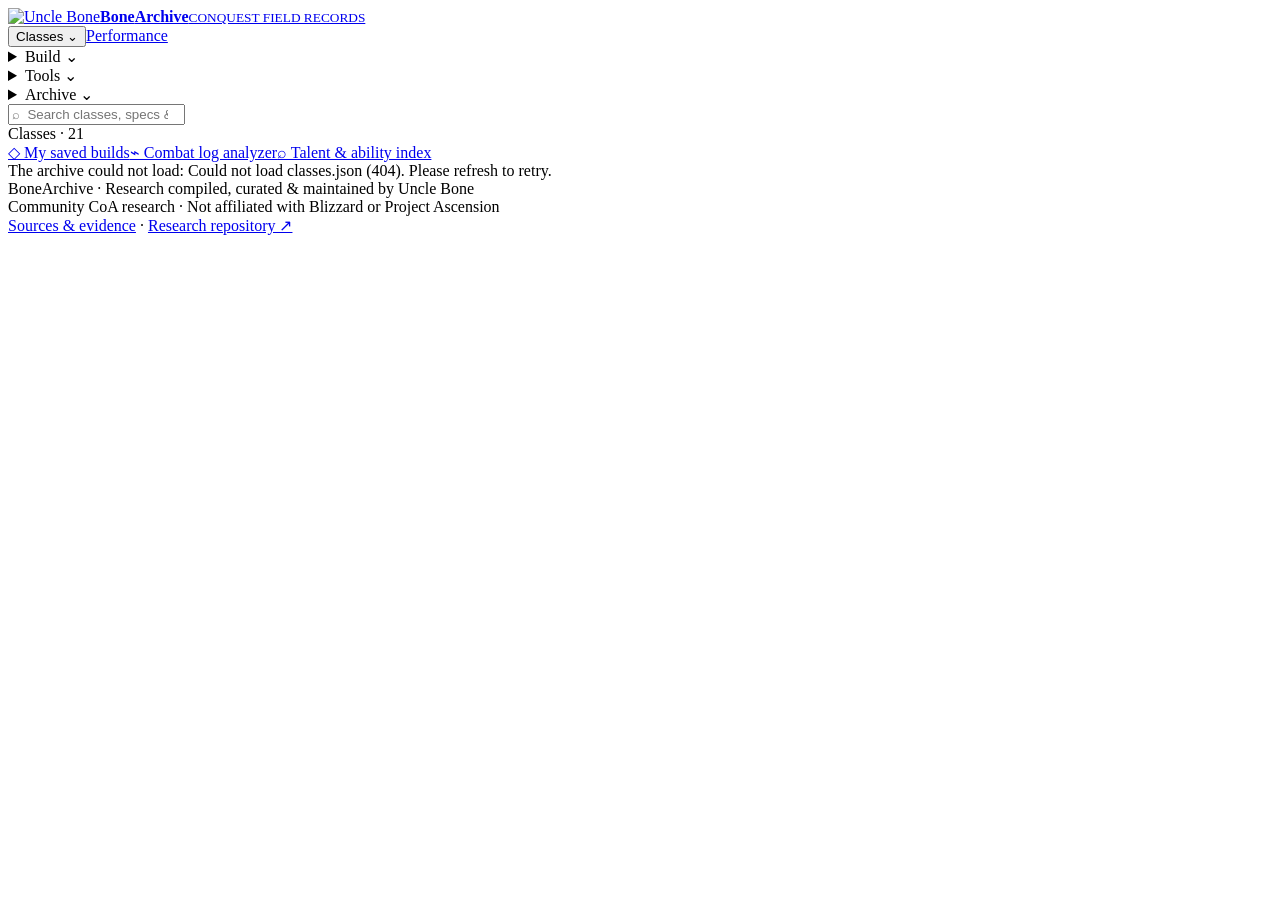
==== site/index.html @ 79054fd9 "Refresh addon catalog interface" ====
<!doctype html><html lang="en"><head><meta charset="utf-8"><meta name="viewport" content="width=device-width,initial-scale=1"><meta name="theme-color" content="#151a1c"><link rel="icon" type="image/webp" href="./assets/uncle-bone-logo.webp"><link rel="shortcut icon" type="image/webp" href="./assets/uncle-bone-logo.webp"><link rel="apple-touch-icon" href="./assets/uncle-bone-logo.webp"><meta name="description" content="BoneArchive: Conquest of Azeroth classes, interactive talent builds, historical performance, stat weights and preserved research."><title>BoneArchive · Conquest research archive</title><link rel="stylesheet" href="./style.css"><link rel="stylesheet" href="./portal.css"><link rel="stylesheet" href="./archive.css?v=20261030-21"><link rel="stylesheet" href="./feedback.css?v=20261031-1"><link rel="stylesheet" href="./projects.css?v=20261031-1"></head><body>
<nav class="topbar" aria-label="Main navigation"><a class="brand" href="./"><img src="./assets/uncle-bone-logo.webp" alt="Uncle Bone"><span class="brand-copy"><strong>Bone<span>Archive</span></strong><small>CONQUEST FIELD RECORDS</small></span></a><div class="toplinks"><button class="menu-toggle" aria-label="Toggle class directory" aria-controls="archive-directory" aria-expanded="false">Classes <span aria-hidden="true">⌄</span></button><a class="nav-primary" href="./explorer.html#meta">Performance</a><details class="nav-dropdown"><summary>Build <span aria-hidden="true">⌄</span></summary><div class="nav-panel"><small>PLAN YOUR CHARACTER</small><a href="?view=picker">Spec finder<span>Find your playstyle</span></a><a href="?view=builder">Talent builder<span>Plan and share a build</span></a><a href="?view=gear">Gear &amp; BiS<span>Ranked equipment candidates</span></a></div></details><details class="nav-dropdown"><summary>Tools <span aria-hidden="true">⌄</span></summary><div class="nav-panel"><small>PLAYER TOOLS</small><a href="?view=macros">Macro workshop<span>Build targeting macros</span></a><a href="?view=addons">Addons &amp; WeakAuras<span>Imports and community tools</span></a><a href="?view=saved">Saved builds<span>Return to your plans</span></a></div></details><details class="nav-dropdown"><summary>Archive <span aria-hidden="true">⌄</span></summary><div class="nav-panel"><small>RESEARCH &amp; RECORDS</small><a href="?view=spells">Spells &amp; abilities<span>Ranks and spell IDs</span></a><a href="?view=rankings">Spec comparison<span>Sidekick estimates for all 70 specs</span></a><a href="?view=library">Sources &amp; evidence<span>Research catalog and provenance</span></a><a href="https://github.com/uncle-bone/CoA-Research" target="_blank" rel="noopener">CoA-Research<span>Research repository on GitHub</span></a><a href="./explorer.html#logs">Combat logs<span>Local log analysis</span></a></div></details></div><form class="searchbox" role="search"><input id="global-search" type="search" placeholder="⌕  Search classes, specs & talents…" aria-label="Search classes, specializations and talents"></form></nav>
<aside id="archive-directory" class="classnav" aria-label="Classes"><div class="navcaption">Classes · 21</div><div id="class-list"></div><a class="sidebar-extra" href="?view=saved">◇ My saved builds</a><a class="sidebar-extra" href="./explorer.html#logs">⌁ Combat log analyzer</a><a class="sidebar-extra" href="?view=spells">⌕ Talent & ability index</a></aside>
<div class="pagebody"><main id="app" tabindex="-1"><div class="loading" role="status">Opening the archive…</div></main><footer>BoneArchive · Research compiled, curated & maintained by Uncle Bone<br>Community CoA research · Not affiliated with Blizzard or Project Ascension<br><a href="?view=library">Sources &amp; evidence</a> · <a href="https://github.com/uncle-bone/CoA-Research" target="_blank" rel="noopener">Research repository ↗</a></footer></div>
<div id="tooltip" role="tooltip" hidden></div><div id="toast" role="status" aria-live="polite"></div><script src="./specs.js" defer></script><script src="./weights.js" defer></script><script src="./talent-model.js" defer></script><script src="./gear.js?v=20261030-24" defer></script><script src="./portal.js?v=20261101-1" defer></script><script src="./projects.js?v=20261031-1" defer></script><script src="./feedback.js?v=20261031-2" defer></script></body></html>
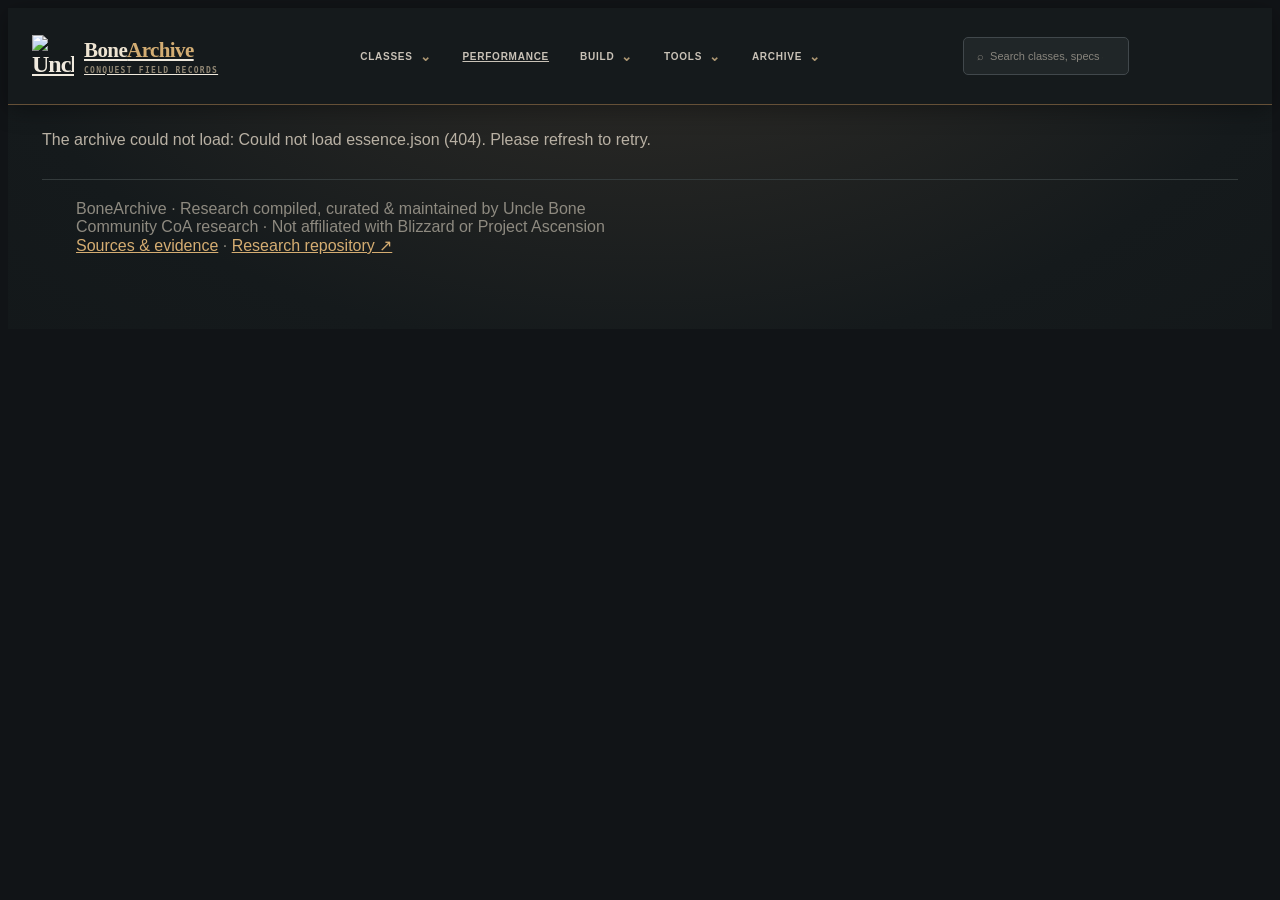
==== commit 28dbc83f: "Sync current CoA talent trees and simplify build flow" ====
--- a/site/index.html
+++ b/site/index.html
@@ -1,5 +1,5 @@
-<!doctype html><html lang="en"><head><meta charset="utf-8"><meta name="viewport" content="width=device-width,initial-scale=1"><meta name="theme-color" content="#151a1c"><link rel="icon" type="image/webp" href="./assets/uncle-bone-logo.webp"><link rel="shortcut icon" type="image/webp" href="./assets/uncle-bone-logo.webp"><link rel="apple-touch-icon" href="./assets/uncle-bone-logo.webp"><meta name="description" content="BoneArchive: Conquest of Azeroth classes, interactive talent builds, historical performance, stat weights and preserved research."><title>BoneArchive · Conquest research archive</title><link rel="stylesheet" href="./style.css"><link rel="stylesheet" href="./portal.css"><link rel="stylesheet" href="./archive.css?v=20261030-21"><link rel="stylesheet" href="./feedback.css?v=20261031-1"><link rel="stylesheet" href="./projects.css?v=20261031-1"></head><body>
-<nav class="topbar" aria-label="Main navigation"><a class="brand" href="./"><img src="./assets/uncle-bone-logo.webp" alt="Uncle Bone"><span class="brand-copy"><strong>Bone<span>Archive</span></strong><small>CONQUEST FIELD RECORDS</small></span></a><div class="toplinks"><button class="menu-toggle" aria-label="Toggle class directory" aria-controls="archive-directory" aria-expanded="false">Classes <span aria-hidden="true">⌄</span></button><a class="nav-primary" href="./explorer.html#meta">Performance</a><details class="nav-dropdown"><summary>Build <span aria-hidden="true">⌄</span></summary><div class="nav-panel"><small>PLAN YOUR CHARACTER</small><a href="?view=picker">Spec finder<span>Find your playstyle</span></a><a href="?view=builder">Talent builder<span>Plan and share a build</span></a><a href="?view=gear">Gear &amp; BiS<span>Ranked equipment candidates</span></a></div></details><details class="nav-dropdown"><summary>Tools <span aria-hidden="true">⌄</span></summary><div class="nav-panel"><small>PLAYER TOOLS</small><a href="?view=macros">Macro workshop<span>Build targeting macros</span></a><a href="?view=addons">Addons &amp; WeakAuras<span>Imports and community tools</span></a><a href="?view=saved">Saved builds<span>Return to your plans</span></a></div></details><details class="nav-dropdown"><summary>Archive <span aria-hidden="true">⌄</span></summary><div class="nav-panel"><small>RESEARCH &amp; RECORDS</small><a href="?view=spells">Spells &amp; abilities<span>Ranks and spell IDs</span></a><a href="?view=rankings">Spec comparison<span>Sidekick estimates for all 70 specs</span></a><a href="?view=library">Sources &amp; evidence<span>Research catalog and provenance</span></a><a href="https://github.com/uncle-bone/CoA-Research" target="_blank" rel="noopener">CoA-Research<span>Research repository on GitHub</span></a><a href="./explorer.html#logs">Combat logs<span>Local log analysis</span></a></div></details></div><form class="searchbox" role="search"><input id="global-search" type="search" placeholder="⌕  Search classes, specs & talents…" aria-label="Search classes, specializations and talents"></form></nav>
+<!doctype html><html lang="en"><head><meta charset="utf-8"><meta name="viewport" content="width=device-width,initial-scale=1"><meta name="theme-color" content="#151a1c"><link rel="icon" type="image/webp" href="./assets/uncle-bone-logo.webp"><link rel="shortcut icon" type="image/webp" href="./assets/uncle-bone-logo.webp"><link rel="apple-touch-icon" href="./assets/uncle-bone-logo.webp"><meta name="description" content="BoneArchive: Conquest of Azeroth classes, interactive talent builds, historical performance, stat weights and preserved research."><title>BoneArchive · Conquest research archive</title><link rel="stylesheet" href="./style.css"><link rel="stylesheet" href="./portal.css"><link rel="stylesheet" href="./archive.css?v=20261103-1"><link rel="stylesheet" href="./feedback.css?v=20261031-1"><link rel="stylesheet" href="./projects.css?v=20261103-1"></head><body>
+<nav class="topbar" aria-label="Main navigation"><a class="brand" href="./"><img src="./assets/uncle-bone-logo.webp" alt="Uncle Bone"><span class="brand-copy"><strong>Bone<span>Archive</span></strong><small>CONQUEST FIELD RECORDS</small></span></a><div class="toplinks"><button class="menu-toggle" aria-label="Toggle class directory" aria-controls="archive-directory" aria-expanded="false">Classes <span aria-hidden="true">⌄</span></button><a class="nav-primary" href="./explorer.html#meta">Performance</a><details class="nav-dropdown"><summary>Build <span aria-hidden="true">⌄</span></summary><div class="nav-panel"><small>PLAN YOUR CHARACTER</small><a href="?view=picker">Spec finder<span>Find your playstyle</span></a><a href="?view=builder">Talent builder<span>Plan and share a build</span></a><a href="?view=gear">Gear &amp; BiS<span>Ranked equipment candidates</span></a></div></details><details class="nav-dropdown"><summary>Tools <span aria-hidden="true">⌄</span></summary><div class="nav-panel"><small>PLAYER TOOLS</small><a href="?view=macros">Macro workshop<span>Build targeting macros</span></a><a href="?view=addons">Addons &amp; WeakAuras<span>Imports and community tools</span></a><a href="?view=saved">Saved builds<span>Return to your plans</span></a></div></details><details class="nav-dropdown"><summary>Archive <span aria-hidden="true">⌄</span></summary><div class="nav-panel"><small>RESEARCH &amp; RECORDS</small><a href="?view=spells">Spells &amp; abilities<span>Talent effects and ranks</span></a><a href="./spell-database.html">Full spell database<span>9,656 archived records</span></a><a href="?view=rankings">Spec comparison<span>Sidekick estimates for all 70 specs</span></a><a href="?view=library">Sources &amp; evidence<span>Research catalog and provenance</span></a><a href="https://github.com/uncle-bone/CoA-Research" target="_blank" rel="noopener">CoA-Research<span>Research repository on GitHub</span></a><a href="./explorer.html#logs">Combat logs<span>Local log analysis</span></a></div></details></div><form class="searchbox" role="search"><input id="global-search" type="search" placeholder="⌕  Search classes, specs & talents…" aria-label="Search classes, specializations and talents"></form></nav>
 <aside id="archive-directory" class="classnav" aria-label="Classes"><div class="navcaption">Classes · 21</div><div id="class-list"></div><a class="sidebar-extra" href="?view=saved">◇ My saved builds</a><a class="sidebar-extra" href="./explorer.html#logs">⌁ Combat log analyzer</a><a class="sidebar-extra" href="?view=spells">⌕ Talent & ability index</a></aside>
 <div class="pagebody"><main id="app" tabindex="-1"><div class="loading" role="status">Opening the archive…</div></main><footer>BoneArchive · Research compiled, curated & maintained by Uncle Bone<br>Community CoA research · Not affiliated with Blizzard or Project Ascension<br><a href="?view=library">Sources &amp; evidence</a> · <a href="https://github.com/uncle-bone/CoA-Research" target="_blank" rel="noopener">Research repository ↗</a></footer></div>
-<div id="tooltip" role="tooltip" hidden></div><div id="toast" role="status" aria-live="polite"></div><script src="./specs.js" defer></script><script src="./weights.js" defer></script><script src="./talent-model.js" defer></script><script src="./gear.js?v=20261030-24" defer></script><script src="./portal.js?v=20261101-1" defer></script><script src="./projects.js?v=20261031-1" defer></script><script src="./feedback.js?v=20261031-2" defer></script></body></html>
+<div id="tooltip" role="tooltip" hidden></div><div id="toast" role="status" aria-live="polite"></div><script src="./specs.js" defer></script><script src="./weights.js" defer></script><script src="./talent-model.js" defer></script><script src="./gear.js?v=20261030-24" defer></script><script src="./portal.js?v=20261103-3" defer></script><script src="./projects.js?v=20261103-1" defer></script><script src="./feedback.js?v=20261031-2" defer></script></body></html>
--- a/site/archive.css
+++ b/site/archive.css
@@ -0,0 +1,183 @@
+/* BoneArchive's own archive desk identity. Shared by the portal and explorer. */
+:root{color-scheme:light;--bg:#f2eee5;--panel:#faf8f2;--line:#d5cdbd;--muted:#686357;--accent:#9b3b25;color:#292a25;background:var(--bg);font-family:Arial,Helvetica,sans-serif}
+body{background:var(--bg);color:#292a25}a{color:#923820}a:hover{color:#592716;text-decoration:underline}p,small{color:#686357}h2,h3{color:#292a25}h2{font-family:Georgia,serif}input,select{background:#fffdf7;border-color:#b9af9e;color:#292a25;border-radius:2px}summary,td:first-child,th,label{color:#5c5549}
+.topbar{height:auto;min-height:86px;position:relative;background:#252a27;color:#f2eee5;padding:18px max(24px,calc((100vw - 1280px)/2));gap:22px;flex-wrap:wrap;border:0;border-bottom:5px solid #a4452c;backdrop-filter:none}.brand{font:700 25px Georgia,serif;letter-spacing:-1px;color:#f2eee5;display:flex;align-items:center;gap:10px}.brand:hover{color:#fff}.brand span{color:#d9b786}.brand b{display:none}.brand img{width:48px;height:48px;object-fit:contain}.topbar .searchbox{max-width:320px;min-width:180px}.searchbox input{background:#343b35;color:#f2eee5;border-color:#62685e;border-radius:2px}.searchbox input::placeholder{color:#cecbbd}.toplinks{gap:16px;flex-wrap:wrap;margin-left:0}.toplinks a{background:none;border:0;border-radius:0;padding:6px 0;color:#e0dbce;font-size:10px;letter-spacing:1px}.toplinks a:hover{background:none;color:white;text-decoration:underline}.menu-toggle{display:block;order:3;border:1px solid #8b8e7f;background:transparent;color:#eee9db;border-radius:2px;padding:9px 12px;font-size:11px;cursor:pointer;white-space:nowrap}
+.classnav{display:none;position:static;width:auto;max-height:420px;margin:0;padding:24px max(24px,calc((100vw - 1280px)/2));background:#e6dfd0;border:0;border-bottom:1px solid #b9af9e;overflow:auto}.classnav.open{display:block}.classnav #class-list{display:grid;grid-template-columns:repeat(4,minmax(0,1fr));gap:4px 20px}.classnav a.classlink,.classnav button{color:#333c32!important;border-radius:0;font-size:12px}.classnav a.classlink:hover,.classnav a.current,.classnav button:hover{background:#d8cdbb}.subspecs a{color:#635744}.classnav .subspecs{grid-column:1/-1;padding:8px 0;display:flex;flex-wrap:wrap;gap:16px}.navcaption,.eyebrow{font:700 10px/1.5 monospace;color:#8a3f2d;letter-spacing:1.7px}.classnav img{border-radius:2px}.sidebar-extra{display:inline-block;margin-right:24px;border:0;color:#6b3927}
+.pagebody{max-width:1280px;padding:38px 28px;margin:auto}.hero,.pagebody>header{padding:32px 0 28px;background:none;border:0;border-bottom:2px solid #333b32;border-radius:0;margin-bottom:26px}.hero h1,.pagebody>header h1{font:400 clamp(38px,5vw,66px)/1.06 Georgia,serif;letter-spacing:-2px;max-width:900px;margin:17px 0}.hero h1 em,.pagebody>header h1 em{color:#9b3b25;font-style:normal}.hero p{font-size:15px;max-width:700px}.links a,.button,.panel button:not([data-tab]){background:#993e28;border:1px solid #993e28;color:#fff8ee;border-radius:2px}.links a:hover,.button:hover{background:#71301f;color:#fff}.links a+a,.button.secondary{background:transparent;border:1px solid #b9af9e;color:#653b29}.button.secondary:hover{background:#e6dfd0}.card,.class-tile{background:#faf8f2;border:1px solid #d5cdbd;border-radius:2px;box-shadow:none}.card:hover,.class-tile:hover{border-color:#9b3b25;transform:none}.card h3,.class-tile strong{color:#333c32!important}.class-tile{align-items:flex-start;text-align:left;position:relative;padding:18px 20px 18px 66px;min-height:96px;justify-content:center;gap:5px}.class-tile img{position:absolute;left:18px;top:25px;width:32px;height:32px;border-radius:2px}.class-tile strong{font:700 17px Georgia,serif}.class-tile small{font-size:11px}.class-grid{grid-template-columns:repeat(3,minmax(0,1fr));gap:0}.class-grid .class-tile{border-bottom:0;border-right:0}.class-grid .class-tile:nth-child(3n){border-right:1px solid var(--line)}.class-grid .class-tile:nth-last-child(-n+3){border-bottom:1px solid var(--line)}.sectionline{border-bottom:1px solid var(--line);padding-bottom:12px}.sectionline h2{font-size:26px}.notice{background:#e9e2d4;border:0;border-left:3px solid #a4452c;color:#5c5549;border-radius:0}.stats>div{background:none;border:0;border-left:2px solid #b9af9e;border-radius:0}.stats strong{color:#923820}.stats small{color:#686357}.tag{color:#6d3b24;background:#eee6d7;border-color:#d1c1a7;border-radius:2px}.subnav a,.subnav button,.tabs button,.research-list button{background:#faf8f2;color:#5c5549;border-color:#c7bcaa;border-radius:2px}.subnav a.active,.subnav button.active,.tabs button.active,.research-list button.active{background:#333c32;color:#fff9ed;border-color:#333c32}.muted,.scope-count,.sourcebar,.detail-copy,.loading{color:#686357}.empty{color:#686357;border-color:#b9af9e;border-radius:2px}.research-doc pre,.macro-code{background:#e9e2d4;color:#302e27;border-color:#c7bcaa;border-radius:2px}.picker-form fieldset,.summary-talent{background:#faf8f2;border-radius:2px}.picker-form legend{color:#71301f}.toolbar .essence{background:#e9e2d4;border-color:#c7bcaa;border-radius:2px}.essence strong{color:#71301f}.research-doc h1,.research-doc h2,.research-doc h3{color:#292a25}.tree-panel{background:#252a27;border-color:#525b4d;border-radius:2px}.tree-panel h2{background:#333c32;color:#efe9da;border-color:#525b4d}.tree-legend{color:#c4c5af}.tree-edge.active{stroke:#d9b786}.tree-panel .gate-label{color:#d9b786}#tooltip{background:#252a27;color:#f2eee5;border-color:#b7a27d;border-radius:2px}#tooltip h3{color:#e8c990}#tooltip p{color:#d3d1c2}#toast{background:#333c32;color:#fff9ed;border-color:#b7a27d;border-radius:2px}footer{text-align:left;color:#686357;border-color:#b9af9e}.feature-callout{background:#e6dfd0;border-color:#c7bcaa;border-radius:2px}.feature-callout h2{color:#333c32}
+.archive-masthead{display:grid;grid-template-columns:minmax(0,1fr) 230px;gap:40px;align-items:center;border-bottom:2px solid #333c32;padding:25px 0 35px}.archive-masthead h1{font:400 clamp(48px,6.5vw,84px)/.98 Georgia,serif;letter-spacing:-3px;margin:22px 0}.archive-masthead h1 span{color:#9b3b25}.archive-masthead p{font-size:16px;max-width:630px}.archive-seal{width:100%;height:auto;max-height:260px;object-fit:contain}.archive-register{display:flex;flex-wrap:wrap;gap:26px;padding:17px 0;border-bottom:1px solid #b9af9e;font:11px/1.8 monospace;color:#686357}.archive-register strong{color:#333c32}.archive-index{display:grid;grid-template-columns:repeat(2,minmax(0,1fr));margin:26px 0 40px;border-top:1px solid #b9af9e}.archive-entry{display:grid;grid-template-columns:38px 1fr 24px;gap:16px;padding:24px 12px;border-bottom:1px solid #b9af9e;color:#333c32}.archive-entry:hover{background:#e8e0d1;color:#333c32;text-decoration:none}.archive-entry:nth-child(odd){border-right:1px solid #b9af9e;padding-right:26px}.archive-entry:nth-child(even){padding-left:26px}.archive-entry .entry-number{font:11px monospace;color:#9b3b25;margin-top:5px}.archive-entry h2{font:400 25px Georgia,serif;margin:0 0 8px}.archive-entry p{font-size:12px;margin:0}.archive-entry .entry-arrow{font-size:21px}.archive-note{max-width:780px;font-size:12px;border-left:3px solid #a4452c;padding-left:18px;margin:25px 0}.archive-wordmark{font:11px monospace;letter-spacing:2px;text-transform:uppercase;color:#9b3b25}
+@media(min-width:1600px){.pagebody{max-width:1280px}.classnav{left:auto}}
+@media(max-width:1100px){.topbar{padding:18px 24px;gap:16px}.toplinks{order:4;width:100%;gap:20px}.pagebody{padding:28px 24px}.classnav #class-list{grid-template-columns:repeat(3,minmax(0,1fr))}.classnav{width:auto}}
+@media(max-width:760px){.topbar{padding:14px 18px;gap:12px}.brand{font-size:23px}.brand img{width:36px;height:36px}.topbar .searchbox{order:5;min-width:0;width:100%;flex-basis:100%}.toplinks{overflow-x:auto;flex-wrap:nowrap;gap:20px;padding:4px 0}.toplinks a{flex:none;font-size:10px}.menu-toggle{margin-left:auto}.pagebody{padding:22px 18px}.classnav{margin:0;border-radius:0;max-height:360px;padding:18px}.classnav #class-list{grid-template-columns:repeat(2,minmax(0,1fr))}.archive-masthead{grid-template-columns:minmax(0,1fr) 100px;gap:12px;padding-top:8px}.archive-masthead h1{font-size:46px;letter-spacing:-2px}.archive-masthead .links,.archive-masthead p{grid-column:1/-1}.archive-masthead>div{display:contents}.archive-masthead .eyebrow{grid-column:1/-1}.archive-masthead h1{grid-column:1}.archive-seal{grid-column:2;grid-row:2}.archive-masthead p{font-size:14px;margin:0}.archive-masthead .links{margin-top:8px}.archive-register{gap:8px 18px}.archive-index{grid-template-columns:1fr}.archive-entry:nth-child(n){border-right:0;padding:21px 0}.class-grid{grid-template-columns:1fr}.class-grid .class-tile:nth-child(n){border-right:1px solid var(--line);border-bottom:0}.class-grid .class-tile:last-child{border-bottom:1px solid var(--line)}.hero{padding:10px 0 22px}.hero h1{font-size:40px}.tree-panel{max-width:100%}}
+/* Clear, compact archive panels for stat research, ranks, resources, and aura packs. */
+.weight-card,.resource-card,.aura-library{margin:24px 0;padding:22px;border:1px solid #463b4d;border-radius:14px;background:linear-gradient(145deg,#fffdf8,#f1eadc 90%);box-shadow:0 12px 26px #4d3b2712}
+.weight-head,.weight-row,.aura-pack-top,.sectionline{display:flex;align-items:center;gap:12px}.weight-head{justify-content:space-between}.weight-head h3,.resource-card h3{margin:4px 0 0;font-size:21px;color:#302d27}.weight-date{padding:6px 10px;border:1px solid #685537;border-radius:999px;color:#e4c782;font-size:11px;text-transform:uppercase;letter-spacing:.08em}.weight-intro,.resource-card>p{max-width:850px;color:#686357;font-size:12px;line-height:1.7}.weight-bars{display:grid;gap:10px;margin:18px 0}.weight-row{display:grid;grid-template-columns:28px minmax(120px,180px) minmax(90px,1fr) 54px;gap:12px;align-items:center}.weight-rank{font:700 11px Georgia;color:#ae9872}.weight-name{font-size:12px;color:#454039}.weight-track{height:9px;border-radius:99px;background:#e6dfd2;overflow:hidden}.weight-track i{display:block;height:100%;border-radius:inherit;background:linear-gradient(90deg,#98513a,#c08c4d 72%,#d7bd80);box-shadow:0 0 12px #d2ab5b33}.weight-row strong{font:700 12px ui-monospace,monospace;color:#4d4030;text-align:right}.weight-details{padding-top:12px;border-top:1px solid #39313d}.weight-details summary{cursor:pointer;color:#63543d;font-size:12px}.weight-chips,.resource-tags{display:flex;flex-wrap:wrap;gap:8px;margin-top:14px}.weight-chips span,.resource-tags span{padding:7px 10px;border:1px solid #393441;border-radius:8px;background:#f7f2e8;color:#514a55;font-size:11px}.weight-chips b{color:#e5c87f;margin-left:6px}.weight-caveat{margin:18px 0 10px;padding:11px 13px;border-left:3px solid #9d7948;background:#efe8db;color:#6f695f;font-size:11px;line-height:1.65}.weight-link{font-size:12px;color:#8e452e}.resource-card{margin:22px 0;padding:19px 22px}.resource-card .eyebrow{color:#855633}.resource-tags span{display:inline-flex;align-items:center;gap:8px;border-color:#3c4d46;background:#e9efe5;color:#36473a}.resource-tags small{color:#697f68;font-size:9px}.equipment-card .button{margin-top:5px}.rank-list{display:grid;gap:9px;margin-top:13px}.rank-row{display:grid;grid-template-columns:70px 145px 1fr;align-items:start;gap:10px;padding:11px 12px;border:1px solid #3b3541;border-radius:8px;background:#f5f1e9}.rank-row>span{color:#e5c77e;font-size:11px;font-weight:700}.rank-row>span+span{color:#a99db1;font:10px ui-monospace,monospace}.rank-row p{grid-column:1/-1;margin:0;color:#514b55;font-size:11px;line-height:1.65;white-space:pre-line}.aura-library{margin-top:32px}.aura-library .sectionline{justify-content:space-between;align-items:end}.aura-library .sectionline h2{margin:4px 0}.aura-filters{margin:16px 0}.aura-grid{display:grid;grid-template-columns:repeat(2,minmax(0,1fr));gap:12px}.aura-pack{padding:16px;border:1px solid #3d3843;border-radius:11px;background:linear-gradient(145deg,#fffdf8,#f5efe4)}.aura-pack-top{justify-content:space-between}.aura-pack h3{margin:10px 0 15px;color:#302d27;font-size:18px}.aura-pack-actions{display:flex;flex-wrap:wrap;gap:8px}.aura-pack-actions .button{font-size:11px}.community-source{display:flex;gap:15px;align-items:center;flex-wrap:wrap;margin:22px 0;padding:14px 16px;border-top:1px solid #d5cdbd;border-bottom:1px solid #d5cdbd;font-size:12px}
+@media(max-width:760px){.weight-card,.resource-card,.aura-library{padding:16px}.weight-row{grid-template-columns:22px minmax(95px,120px) minmax(50px,1fr) 46px;gap:7px}.weight-name{font-size:10px}.rank-row{grid-template-columns:60px 1fr}.rank-row p{grid-column:1/-1}.aura-grid{grid-template-columns:1fr}.aura-library .sectionline{align-items:start;flex-direction:column}}
+.gear-slot-list{display:grid;grid-template-columns:repeat(2,minmax(0,1fr));gap:14px;align-items:start}.gear-slot-card{min-width:0;padding:16px;border:1px solid #d5cdbd;border-radius:12px;background:#fbf9f3;box-shadow:0 8px 20px #4d3b270c}.gear-slot-heading{display:flex;justify-content:space-between;gap:12px;align-items:end;padding-bottom:11px;border-bottom:1px solid #e2d9ca}.gear-slot-heading h2{font-size:20px;margin:3px 0 0}.gear-rank-select{display:grid;gap:5px;min-width:min(52%,245px);font-size:10px;color:#756b5b}.gear-rank-select select{width:100%;max-width:270px;padding:8px;font-size:11px}.gear-selected-item{position:relative;padding-top:14px}.gear-best-badge{position:absolute;top:12px;right:0;color:#8b4c31;font-size:10px;font-weight:700;text-transform:uppercase;letter-spacing:.06em}.gear-piece-summary{display:flex;align-items:center;gap:11px;padding-right:82px}.gear-piece-icon{width:46px;height:46px;flex:0 0 46px;object-fit:cover;border-radius:7px;border:1px solid #c9bca8;background:#eee7d9}.gear-piece-copy{min-width:0}.gear-preview-trigger{max-width:100%;padding:0;border:0;background:none;text-align:left;color:#41352e;font:700 14px Georgia,serif;cursor:pointer}.gear-preview-trigger:hover,.gear-preview-trigger:focus-visible{color:#923820;text-decoration:underline}.gear-tags{display:flex;gap:6px;flex-wrap:wrap;margin:5px 0}.gear-tags span{font-size:9px;color:#756746}.gear-piece-copy p{margin:3px 0 0;font-size:10px}.gear-stat-chips{display:flex;flex-wrap:wrap;gap:6px;margin:12px 0 8px}.gear-stat-chips>span,.gear-stat-chips details>div>span{padding:5px 7px;border:1px solid #e1d9cb;border-radius:6px;background:#f4f0e7;color:#635c50;font-size:10px}.gear-stat-chips b{margin-left:4px;color:#392f28}.gear-stat-chips details{width:100%;font-size:10px}.gear-stat-chips summary{display:inline-block;color:#8b4c31;cursor:pointer}.gear-stat-chips details>div{display:flex;flex-wrap:wrap;gap:6px;margin-top:7px}.gear-item-actions{display:flex;justify-content:flex-end;margin-top:7px}.gear-item-actions .button{font-size:10px}.gear-tooltip[hidden]{display:none!important}.gear-tooltip{position:fixed;z-index:120;max-height:min(70vh,520px);overflow:auto;padding:15px;border:1px solid #9b7149;border-radius:11px;background:#fbf8ef;color:#34312c;box-shadow:0 14px 36px #24180e40;pointer-events:none}.gear-preview-head{display:flex;gap:11px;align-items:center;padding-bottom:10px;border-bottom:1px solid #ded3c0}.gear-preview-icon{width:48px;height:48px;object-fit:cover;border:1px solid #c8b89f;border-radius:8px}.gear-preview-head strong,.gear-preview-head span{display:block}.gear-preview-head strong{font:700 16px Georgia,serif;color:#332e28}.gear-preview-head span{margin-top:4px;font-size:10px;color:#75684f}.gear-preview-score{display:flex;justify-content:space-between;margin:11px 0;color:#706752;font-size:11px}.gear-preview-score b{color:#8b4c31}.gear-preview-stats{display:grid;grid-template-columns:repeat(2,minmax(0,1fr));gap:5px 12px}.gear-preview-stats div{display:flex;justify-content:space-between;gap:12px;padding:5px 0;border-bottom:1px solid #e9e2d6;font-size:10px}.gear-preview-stats span{color:#655e52}.gear-preview-stats b{color:#37332c}.gear-tooltip p{margin:10px 0 5px;font-size:10px}.gear-tooltip>small{font-size:9px;color:#827764}
+@media(max-width:900px){.gear-slot-list{grid-template-columns:1fr}}
+@media(max-width:560px){.gear-slot-heading{align-items:start;flex-direction:column}.gear-rank-select{width:100%;min-width:0}.gear-rank-select select{max-width:none}.gear-piece-summary{padding-right:0}.gear-best-badge{position:static;display:inline-block;margin-bottom:8px}.gear-tooltip{left:12px!important;width:calc(100vw - 24px)!important}}
+.equipment-facts{display:grid;grid-template-columns:repeat(2,minmax(0,1fr));gap:10px;margin:14px 0}.equipment-facts>div{display:grid;gap:5px;align-content:start;padding:12px;border:1px solid #ded5c6;border-radius:8px;background:#f5f0e6}.equipment-facts small{color:#866143;font-size:9px;text-transform:uppercase;letter-spacing:.07em}.equipment-facts strong{color:#38332c;font:700 14px Georgia,serif}.equipment-facts span{color:#625c50;font-size:10px;line-height:1.5}.equipment-restrictions{padding:8px 10px;border-left:3px solid #b67848;background:#f1e8d9;font-size:10px}.equipment-card .sourcebar{margin:10px 0 0;color:#817665;font-size:9px}
+@media(max-width:560px){.equipment-facts{grid-template-columns:1fr}}
+
+.resource-group{margin:14px 0 18px}.resource-group>strong{font:700 11px ui-sans-serif,system-ui;color:#655338;text-transform:uppercase;letter-spacing:.08em}.resource-note{margin:14px 0 8px;padding:10px 12px;border-left:3px solid #9d7948;background:#efe8db;color:#6f695f;font-size:11px;line-height:1.65}.resource-card .sourcebar{margin-top:12px}
+
+/* BoneArchive night desk: charcoal surfaces, parchment text, brass and ember accents. */
+:root{color-scheme:dark;--bg:#111417;--panel:#191d21;--line:#343b40;--muted:#a7a095;--accent:#c67a54;color:#e8e2d6;background:var(--bg)}
+body{background:radial-gradient(ellipse at 50% -25%,#273039 0,transparent 46%),#111417;color:#e8e2d6}
+a{color:#d5ad72}a:hover{color:#f0cf96}p,small{color:#aaa398}h2,h3{color:#ede6da}input,select,textarea{background:#15191d!important;border-color:#454b4e!important;color:#eee7da!important}input::placeholder{color:#88857d!important}summary,td:first-child,th,label{color:#d0c7b7}
+.topbar{position:sticky;top:0;z-index:90;background:#15191d;color:#f0eade;border-bottom:1px solid #68432f;box-shadow:0 8px 24px #0005}.brand{color:#f0eade}.brand span{color:#d3ad73}.searchbox input{background:#20262b!important;border-color:#41484c!important}.toplinks a{color:#c9c2b7}.toplinks a:hover{color:#f3ca86}
+.pagebody{color:#e8e2d6}.hero,.pagebody>header{border-bottom:1px solid #44413a}.hero h1 em,.pagebody>header h1 em{color:#d19b68}.hero p{color:#b7b0a4}.eyebrow,.archive-wordmark{color:#c69d65}.links a,.button,.panel button:not([data-tab]){background:#805039;border-color:#a46b45;color:#fff2dc}.links a:hover,.button:hover{background:#a26342;color:white}.links a+a,.button.secondary{background:#1c2226;border-color:#6d6558;color:#e0c391}.button.secondary:hover{background:#2a3034;color:#f5d89f}
+.card,.class-tile{background:linear-gradient(145deg,#1e2428,#191d21);border-color:#3a4145;color:#e6dfd3;box-shadow:0 10px 28px #0003}.card:hover,.class-tile:hover{border-color:#a9774c}.card h3,.class-tile strong{color:#eee5d7!important}.class-tile small{color:#a9a195}.class-grid .class-tile{border-color:#363c40}.sectionline{border-color:#44413a}.sectionline h2{color:#eee5d7}.notice{background:#282521;border-left-color:#c18155;color:#c9c0b2}.stats>div{border-color:#71624a}.stats strong{color:#e2bd7e}.stats small,.muted,.scope-count,.sourcebar,.detail-copy,.loading{color:#a7a095}.tag{color:#e0c18c;background:#292720;border-color:#544638}.subnav a,.subnav button,.tabs button,.research-list button{background:#1b2024;color:#c7c0b4;border-color:#41484c}.subnav a.active,.subnav button.active,.tabs button.active,.research-list button.active{background:#55402f;color:#fae5c0;border-color:#a37b50}.empty{color:#b9b1a4;border-color:#514a40}.research-doc pre,.macro-code{background:#171c20;color:#d8d1c5;border-color:#43494c}.picker-form fieldset,.summary-talent{background:#1b2024}.picker-form legend{color:#d6aa72}.toolbar .essence{background:#22272b;border-color:#484c4b}.essence strong{color:#e2bd7e}.research-doc h1,.research-doc h2,.research-doc h3{color:#e9e2d6}.tree-panel{background:#1d2326;border-color:#4a514c}.tree-panel h2{background:#2a3030;color:#ece4d5;border-color:#515950}.tree-legend{color:#c4c5af}.tree-edge.active{stroke:#ddb778}.tree-panel .gate-label{color:#e0c083}#tooltip{background:#1c2225;color:#f0eadf;border-color:#b18a5b}#tooltip h3{color:#e9c786}#tooltip p{color:#d0c8bb}#toast{background:#252a2c;color:#fff1dc;border-color:#ae8757}footer{color:#9d968a;border-color:#393e40}.feature-callout{background:#202529;border-color:#484c4b}.feature-callout h2{color:#e4d9c4}
+.archive-masthead{border-color:#494238}.archive-masthead h1 span{color:#d09a66}.archive-register{border-color:#3e4242;color:#a9a194}.archive-register strong{color:#e0c18c}.archive-index{border-color:#383e41}.archive-entry{color:#e7dfd2;border-color:#383e41}.archive-entry:hover{background:#1e2428;color:#f1e6d3}.archive-entry:nth-child(odd){border-color:#383e41}.archive-entry .entry-number{color:#d19365}.archive-note{border-color:#bd7753;color:#aba497}.classnav{background:#161a1e;border-color:#3a4145;box-shadow:12px 12px 32px #0004}.navcaption{color:#c8a66e}.classlink{color:#d0c9bd}.classlink:hover,.classlink.current{background:#252a2d;color:#f0e7d8}.subspecs{border-color:#343a3e}.subspecs a{color:#a8a195}.subspecs a:hover{color:#efc17c}
+.weight-card,.resource-card,.aura-library{border-color:#3c4141;background:linear-gradient(145deg,#202529,#181c20);box-shadow:0 14px 34px #0004}.weight-head h3,.resource-card h3{color:#eee5d7}.weight-date{border-color:#6d5c42;color:#e2bd7e}.weight-intro,.resource-card>p{color:#b3ab9f}.weight-rank{color:#c6a266}.weight-name{color:#d7d0c4}.weight-track{background:#34393a}.weight-row strong{color:#e2ca9d}.weight-details{border-color:#424747}.weight-details summary{color:#d2b47c}.weight-chips span,.resource-tags span{border-color:#444a49;background:#252b2e;color:#ded6c8}.weight-chips b{color:#e6c983}.weight-caveat,.resource-note{border-color:#b18251;background:#28251f;color:#c0b6a5}.weight-link{color:#dfa36d}.resource-card .eyebrow{color:#d3ae75}.resource-tags small{color:#b2a27f}.rank-row{border-color:#414649;background:#252a2d}.rank-row>span{color:#e3c17c}.rank-row>span+span{color:#b6a9bd}.rank-row p{color:#d2cabe}.aura-pack{border-color:#3c4346;background:linear-gradient(145deg,#22282b,#1a1f22)}.aura-pack h3{color:#eee5d7}.community-source{border-color:#3c4141}
+.gear-slot-card{border-color:#3c4346;background:linear-gradient(145deg,#202529,#191e21);box-shadow:0 10px 26px #0004}.gear-slot-heading{border-color:#3d4345}.gear-slot-heading h2{color:#eee5d7}.gear-rank-select{color:#b4ab9e}.gear-piece-icon{border-color:#554e43;background:#24282a}.gear-preview-trigger{color:#e6dccb}.gear-preview-trigger:hover,.gear-preview-trigger:focus-visible{color:#edbd79}.gear-tags span{color:#c2aa80}.gear-stat-chips>span,.gear-stat-chips details>div>span{border-color:#3b4142;background:#252b2e;color:#c8c0b4}.gear-stat-chips b{color:#eee2cb}.gear-stat-chips summary{color:#ddb27a}.gear-best-badge{color:#e0b479}.gear-tooltip{border-color:#b78b55;background:#181d20;color:#eee6d8;box-shadow:0 20px 48px #000a}.gear-preview-head{border-color:#414749}.gear-preview-icon{border-color:#665740}.gear-preview-head strong{color:#f0e5d2}.gear-preview-head span,.gear-tooltip>small{color:#b8a784}.gear-preview-score{color:#c0b7a9}.gear-preview-score b{color:#efc178}.gear-preview-stats div{border-color:#353b3e}.gear-preview-stats span{color:#bcb4a8}.gear-preview-stats b{color:#eee4d5}.equipment-facts>div{border-color:#414749;background:#252a2c}.equipment-facts small{color:#d0a873}.equipment-facts strong{color:#eee5d7}.equipment-facts span{color:#c1b8ab}.equipment-restrictions{border-color:#bb7954;background:#292521;color:#d1c5b3}.equipment-card .sourcebar{color:#aaa194}
+.overview-intro{display:grid;grid-template-columns:86px minmax(0,1fr);gap:20px;align-items:center;margin:8px 0 30px;padding:22px 24px;border:1px solid #3c4346;border-left:3px solid #b88955;background:linear-gradient(110deg,#22282b,#191e21);box-shadow:0 14px 30px #0003}.overview-class-mark{display:grid;place-items:center;width:72px;height:72px;border:1px solid #5b5141;background:#171c1f}.overview-class-mark img{width:48px;height:48px;object-fit:contain}.overview-intro p{max-width:850px;margin:8px 0 12px;color:#c5bdb0;font-size:13px;line-height:1.7}.overview-intro p strong{color:#f0e5d2}.overview-role-tags{display:flex;gap:7px;flex-wrap:wrap}.overview-role-tags span{padding:5px 9px;border:1px solid #514638;background:#2a2721;color:#dfc18e;font-size:10px}.class-overview-layout{display:grid;grid-template-columns:minmax(0,1fr) 280px;gap:28px;align-items:start}.overview-spec-grid{display:grid;grid-template-columns:repeat(2,minmax(0,1fr));gap:12px;margin:18px 0 34px}.overview-spec{display:flex;min-height:174px;flex-direction:column;padding:16px 18px;border:1px solid #3a4145;background:linear-gradient(145deg,#202529,#191e21);color:#e9e0d2;transition:border-color .18s,transform .18s}.overview-spec:hover{border-color:#b38350;transform:translateY(-2px);color:#f1e5d3;text-decoration:none}.overview-spec-top{display:flex;justify-content:space-between;align-items:center}.overview-spec-icon{width:31px;height:31px;display:grid;place-items:center;background:#292e30;border:1px solid #45494a}.overview-spec-icon img{width:22px;height:22px;object-fit:contain}.overview-spec .tag{font-size:9px}.overview-spec h3{margin:12px 0 4px;font:700 19px Georgia,serif}.overview-spec p{flex:1;margin:0 0 12px;color:#aca69b;font-size:11px;line-height:1.55}.overview-spec-link{display:flex;justify-content:space-between;padding-top:10px;border-top:1px solid #353b3e;color:#d5b47b;font-size:10px}.overview-spec-link b{font-size:14px}.overview-facts{display:grid;gap:12px}.overview-fact{padding:16px;border:1px solid #3a4145;background:#1b2023}.overview-fact h3{margin:5px 0 12px;font:700 17px Georgia,serif}.overview-fact p{margin:12px 0 0;color:#aaa398;font-size:10px;line-height:1.6}.overview-fact dl{display:grid;gap:9px;margin:0}.overview-fact dl div{display:grid;gap:3px;padding-bottom:8px;border-bottom:1px solid #353b3e}.overview-fact dt{color:#a9a194;font-size:9px;text-transform:uppercase;letter-spacing:.06em}.overview-fact dd{margin:0;color:#e0d4c1;font-size:11px;line-height:1.45}.overview-fact-link{display:block;color:inherit}.overview-fact-link:hover{border-color:#b38350;color:inherit;text-decoration:none}.overview-fact-link h3{display:flex;justify-content:space-between}.overview-fact-link h3 b{color:#d4ac70}.overview-ability-grid{display:grid;grid-template-columns:repeat(2,minmax(0,1fr));gap:8px;margin:16px 0 30px}.overview-ability{display:flex;gap:11px;align-items:center;padding:11px 13px;border:1px solid #353c3f;background:#1b2023}.overview-ability img{width:30px;height:30px;object-fit:contain}.overview-ability strong,.overview-ability span{display:block}.overview-ability strong{color:#e8decf;font:700 12px Georgia,serif}.overview-ability span{margin-top:4px;color:#aaa398;font-size:9px}
+@media(max-width:900px){.class-overview-layout{grid-template-columns:1fr}.overview-facts{grid-template-columns:repeat(2,minmax(0,1fr))}.overview-fact-link{grid-column:1/-1}}
+@media(max-width:600px){.overview-intro{grid-template-columns:54px 1fr;gap:14px;padding:16px}.overview-class-mark{width:52px;height:52px}.overview-class-mark img{width:38px;height:38px}.overview-spec-grid,.overview-ability-grid,.overview-facts{grid-template-columns:1fr}.overview-fact-link{grid-column:auto}.overview-spec{min-height:0}.class-overview-layout{gap:20px}.overview-intro p{font-size:12px}}
+.overview-retail{margin-top:13px;padding:12px 14px;border:1px solid #414647;background:#1a1f22}.overview-retail>.eyebrow{display:block;margin-bottom:5px;color:#d3ad73}.overview-retail p{margin:0;color:#c3bbaf;font-size:11px;line-height:1.65}.overview-retail-preview{margin:0 0 9px;color:#d6b77f!important;font-size:9px!important;line-height:1.4!important}.overview-retail-preview strong{color:#e3c58e;text-transform:uppercase;letter-spacing:.05em}
+.overview-retail>a,.cards .card>a{display:inline-block;margin-top:8px;color:#d8b476;font-size:10px}.cards .card>a:hover,.overview-retail>a:hover{color:#f0d19b}
+
+/* Addons, profiles, and encounter packs */
+.addon-jump{display:flex;flex-wrap:wrap;gap:8px;margin:18px 0 26px}.addon-jump a{padding:8px 12px;border:1px solid #49443a;border-radius:999px;background:#1d2225;color:#d9c69f;font-size:11px}.addon-jump a:hover{border-color:#ac8051;color:#f0d19b;text-decoration:none}.addon-directory{margin:30px 0 40px}.addon-directory>.sectionline{justify-content:space-between;align-items:end}.addon-directory>.sectionline h2{margin:4px 0}.addon-filters{margin:16px 0}.addon-grid,.profile-grid{display:grid;grid-template-columns:repeat(2,minmax(0,1fr));gap:12px}.addon-card,.profile-card{display:flex;min-width:0;flex-direction:column;padding:16px;border:1px solid #3c4346;border-radius:11px;background:linear-gradient(145deg,#22282b,#191e21);box-shadow:0 9px 24px #0003}.addon-card-top{display:flex;justify-content:space-between;gap:10px;align-items:flex-start}.addon-card .tag,.profile-card .tag{max-width:65%;font-size:9px;text-align:right;line-height:1.45}.addon-card h3,.profile-card h3{margin:12px 0 7px;font:700 18px Georgia,serif;color:#eee5d7}.addon-card p,.profile-card p{flex:1;margin:0 0 12px;color:#bbb3a7;font-size:11px;line-height:1.65}.addon-maturity{margin:0 0 12px;color:#d0a96e;font-size:10px;line-height:1.5}.addon-actions{display:flex;flex-wrap:wrap;gap:7px;margin-top:auto}.addon-actions .button{font-size:10px}.compat-key{display:flex;flex-wrap:wrap;gap:10px;margin-top:14px}.compat-key span{padding:8px 10px;border:1px solid #3c4243;background:#1c2124;color:#bcb4a8;font-size:10px}.compat-key b{color:#ddb779}.wa-sources{margin:18px 0 20px;padding:15px;border:1px solid #3e4445;background:#1a1f22}.wa-sources>h3{margin:0 0 10px;font:700 15px Georgia,serif;color:#e6dccb}.wa-source-grid{display:grid;grid-template-columns:repeat(3,minmax(0,1fr));gap:9px}.wa-source{display:flex;min-width:0;flex-direction:column;gap:7px;padding:12px;border:1px solid #424849;background:#202629;color:#eee5d7}.wa-source:hover{border-color:#aa8051;color:#f1d39b;text-decoration:none}.wa-source strong{font:700 13px Georgia,serif}.wa-source small{flex:1;color:#b5aea2;font-size:10px;line-height:1.55}.wa-source b{color:#d7b375;font-size:10px}.aura-pack{display:flex;flex-direction:column;min-height:0}.aura-pack h3{margin:11px 0 10px}.aura-pack>p{margin:0 0 9px;color:#bbb3a7;font-size:11px;line-height:1.6}.pack-status{display:block;flex:1;margin:0 0 12px;color:#d0a96e;font-size:10px;line-height:1.5}.aura-pack-actions{margin-top:auto}.encounter-pack .aura-pack-actions{padding-top:10px}.profile-sources{margin-top:15px}.profile-grid{margin:15px 0}.owned-addon-grid{display:grid;grid-template-columns:repeat(3,minmax(0,1fr));gap:9px;margin:14px 0}.owned-addon{display:flex;min-width:0;flex-direction:column;gap:6px;padding:12px;border:1px solid #3b4244;background:#1a1f22;color:#e9e1d4}.owned-addon:hover{border-color:#a77c4d;color:#f0d29b;text-decoration:none}.owned-addon strong{font:700 13px Georgia,serif}.owned-addon small{color:#aaa398;font-size:10px;line-height:1.5}.owned-addon-source{margin-top:auto;color:#d7b375;font-size:10px}.owned-addon-source:hover{color:#f0d29b}.addon-credit{margin:25px 0;color:#a69f93;font-size:10px;line-height:1.7}
+@media(max-width:850px){.wa-source-grid{grid-template-columns:repeat(2,minmax(0,1fr))}.owned-addon-grid{grid-template-columns:repeat(2,minmax(0,1fr))}}
+@media(max-width:620px){.addon-grid,.profile-grid,.wa-source-grid,.owned-addon-grid{grid-template-columns:1fr}.addon-card-top{flex-direction:column}.addon-card .tag,.profile-card .tag{max-width:100%;text-align:left}.addon-directory>.sectionline{align-items:flex-start;flex-direction:column}.addon-jump{gap:6px}.addon-jump a{font-size:10px}.aura-library .aura-filters{align-items:stretch}.compat-key{display:grid}.addon-actions .button{flex:1 1 auto;text-align:center}}
+
+/* Compact, collapsible navigation for the Addons & WeakAuras catalog */
+.catalog-controls{display:flex;flex-wrap:wrap;align-items:center;gap:10px;margin:18px 0 12px;padding:12px 14px;border:1px solid #3c4141;background:#1a1f22}.catalog-controls label{color:#e0c18c;font:700 11px Georgia,serif}.catalog-controls select{min-width:220px}.catalog-controls span{color:#a7a095;font-size:10px}.catalog-section{scroll-margin-top:20px;margin:12px 0;border:1px solid #45423b;border-radius:10px;background:linear-gradient(145deg,#202529,#181c20);box-shadow:0 10px 26px #0003;overflow:hidden}.catalog-section>summary,.catalog-subsection>summary{display:flex;justify-content:space-between;align-items:center;gap:16px;cursor:pointer;list-style:none}.catalog-section>summary::-webkit-details-marker,.catalog-subsection>summary::-webkit-details-marker{display:none}.catalog-section>summary{padding:16px 18px;color:#eee5d7}.catalog-section>summary:after,.catalog-subsection>summary:after{content:'+';display:grid;place-items:center;width:27px;height:27px;flex:0 0 27px;border:1px solid #69583e;border-radius:50%;color:#e2bd7e;font-size:18px;line-height:1}.catalog-section[open]>summary:after,.catalog-subsection[open]>summary:after{content:'−'}.catalog-section>summary>span{display:flex;flex-direction:column;gap:4px}.catalog-section>summary small{color:#d3ae75;font:700 9px ui-monospace,monospace;letter-spacing:.15em}.catalog-section>summary strong{font:700 20px Georgia,serif}.catalog-section>summary>b{margin-left:auto;color:#b9b0a2;font-size:10px;font-weight:500}.owned-section{border-color:#725c3e}.owned-section>summary{background:linear-gradient(90deg,#29261f,#202529)}.catalog-section-body{padding:5px 18px 18px;border-top:1px solid #363b3c}.catalog-section-heading{display:flex;justify-content:space-between;align-items:center;gap:12px}.catalog-section-heading a{color:#d7b375;font-size:11px}.catalog-subsection{margin:10px 0;border:1px solid #3a4143;border-radius:7px;background:#1a1f22;overflow:hidden}.catalog-subsection>summary{min-height:42px;padding:10px 13px;color:#e3dccf;font-size:12px;font-weight:600}.catalog-subsection>summary span{margin-left:auto;color:#a7a095;font-size:10px;font-weight:400}.catalog-subsection>summary:after{width:21px;height:21px;flex-basis:21px;font-size:15px}.catalog-subsection>.addon-grid,.catalog-subsection>.aura-grid,.catalog-subsection>.wa-sources,.catalog-subsection>.wa-source-grid{padding:12px}.catalog-class-list{padding:0 12px 8px}.catalog-class-list>.catalog-subsection{margin:8px 0}.catalog-groups>.empty{margin:10px 0}.wa-class-groups{margin-bottom:12px}.catalog-section .compat-key{margin-top:16px}
+@media(max-width:620px){.catalog-controls{align-items:stretch;flex-direction:column}.catalog-controls select{width:100%}.catalog-section>summary{padding:13px}.catalog-section>summary strong{font-size:17px}.catalog-section>summary>b{font-size:9px}.catalog-section-body{padding:5px 11px 13px}.catalog-section-heading{align-items:flex-start;flex-direction:column;gap:0}.catalog-subsection>summary{gap:8px}.catalog-subsection>summary span{font-size:9px}}
+
+/* BoneArchive field atlas: dense navigation, fast workbenches, CoA materials palette */
+.topbar{display:flex;min-height:78px;height:auto;gap:18px;padding:10px max(22px,calc((100vw - 1440px)/2));background:linear-gradient(180deg,#181d20f7,#121719f7);border-bottom:1px solid #594936;box-shadow:0 8px 25px #0007;backdrop-filter:blur(12px)}.brand{display:flex;align-items:center;gap:10px;flex:0 0 auto}.brand img{width:43px;height:43px}.brand-copy{display:flex;flex-direction:column;gap:3px}.brand-copy strong{font:700 21px Georgia,serif;letter-spacing:-.6px;color:#eee4d2}.brand-copy strong span{color:#d3ad73}.brand-copy small{color:#928875;font:700 8px ui-monospace,monospace;letter-spacing:.16em}.topbar .searchbox{flex:1;max-width:340px;min-width:160px;margin-left:auto}.topbar .searchbox input{height:38px;border-radius:5px}.menu-toggle{order:0;margin:0;border:1px solid #705a3e;background:#232626;color:#ddc28e;border-radius:5px;padding:10px 13px;font-size:11px;font-weight:700}.toplinks{display:flex;align-items:center;gap:5px;margin-left:0}.toplinks>a,.nav-dropdown>summary{display:flex;align-items:center;gap:7px;padding:10px 11px;border:1px solid transparent;border-radius:5px;color:#c8c0b3;font-size:10px;font-weight:750;letter-spacing:.08em;text-transform:uppercase;white-space:nowrap;list-style:none;cursor:pointer}.nav-dropdown>summary::-webkit-details-marker{display:none}.toplinks>a:hover,.nav-dropdown>summary:hover,.nav-dropdown[open]>summary{border-color:#534631;background:#222627;color:#efcf91;text-decoration:none}.toplinks>a.nav-primary{border-color:#785238;background:#5d3928;color:#f3e0bf}.nav-dropdown{position:relative}.nav-panel{position:absolute;top:calc(100% + 8px);right:0;z-index:110;display:grid;min-width:255px;padding:12px;border:1px solid #695437;border-radius:7px;background:linear-gradient(145deg,#22282a,#151a1c);box-shadow:0 18px 42px #000b}.nav-panel:before{content:'';position:absolute;top:-9px;right:18px;width:14px;height:14px;transform:rotate(45deg);border-left:1px solid #695437;border-top:1px solid #695437;background:#22282a}.nav-panel>small{padding:4px 8px 9px;color:#d1a96b;font:700 9px ui-monospace,monospace;letter-spacing:.13em}.nav-panel>a{position:relative;display:flex;flex-direction:column;gap:3px;padding:10px 9px;border-top:1px solid #343a3a;color:#eee5d7;font:700 12px Georgia,serif}.nav-panel>a span{color:#a49b8d;font:10px system-ui,sans-serif}.nav-panel>a:hover{background:#292a25;color:#efcf91;text-decoration:none}.classnav{max-width:1440px;margin:0 auto;border:1px solid #3a4145;border-top:0;border-radius:0 0 8px 8px;background:linear-gradient(145deg,#1b2022,#131719);box-shadow:0 16px 32px #0007}.classnav #class-list{grid-template-columns:repeat(5,minmax(0,1fr));gap:3px 18px}.classnav a.classlink{color:#d7d0c3!important}.classnav a.classlink:hover,.classnav a.current{background:#292c2b;color:#f2d59f!important}.classnav .sidebar-extra{color:#d5b47b}.pagebody{max-width:1440px;padding:22px 38px 40px}.hero{margin-bottom:16px;padding:13px 0 20px}.breadcrumbs{display:flex;align-items:center;gap:8px;margin-bottom:15px;color:#7f7c72;font-size:10px}.breadcrumbs a{color:#cfaa70}.breadcrumbs span:last-child{color:#a49b8d}.hero h1{margin:10px 0 9px}.hero p{margin-top:0}.home-record-strip{display:flex;flex-wrap:wrap;gap:7px;margin-top:22px}.home-record-strip span{padding:7px 9px;border:1px solid #48483e;background:#1b2021;color:#a9a193;font-size:9px;letter-spacing:.04em;text-transform:uppercase}.home-record-strip b{color:#e3c58e}.archive-masthead{position:relative;isolation:isolate;grid-template-columns:minmax(0,1fr) 310px;gap:28px;align-items:stretch;overflow:hidden;margin:2px 0 19px;padding:27px 30px;border:1px solid #594934;border-radius:9px;background:radial-gradient(ellipse at 86% 20%,#78604435,transparent 42%),radial-gradient(ellipse at 16% 115%,#74432832,transparent 42%),linear-gradient(120deg,#1e2426,#151a1c 70%);box-shadow:0 18px 42px #0004}.archive-masthead:after{position:absolute;inset:0;z-index:-1;content:'';opacity:.18;background-image:repeating-linear-gradient(118deg,transparent 0 54px,#b08a5422 55px,#b08a5422 56px,transparent 57px 106px)}.masthead-copy{display:flex;flex-direction:column;align-items:flex-start;justify-content:center}.archive-masthead .eyebrow{color:#d1ad72}.archive-masthead h1{font:400 clamp(42px,5.1vw,70px)/.99 Georgia,serif;letter-spacing:-2.7px;margin:15px 0}.archive-masthead h1 span{color:#d69d69}.archive-masthead p{max-width:660px;margin:0;color:#b8b0a3;font-size:14px;line-height:1.7}.archive-masthead .links{margin-top:17px}.archive-masthead .links a{border-radius:4px}.masthead-emblem{display:grid;grid-template-columns:minmax(90px,1fr) minmax(125px,1fr);align-items:center;gap:9px;padding:14px;border:1px solid #594c3a;background:linear-gradient(145deg,#232628c9,#171b1dcc)}.masthead-emblem .archive-seal{width:100%;max-height:188px;filter:drop-shadow(0 8px 15px #0009)}.masthead-emblem>div{display:flex;flex-direction:column;gap:7px}.masthead-emblem>div span,.masthead-emblem>div small{color:#b39461;font:700 8px ui-monospace,monospace;letter-spacing:.13em}.masthead-emblem>div strong{color:#e6d9c3;font:400 24px/1.05 Georgia,serif}.home-workbenches,.home-class-browser{margin:22px 0 27px}.home-workbenches .sectionline,.home-class-browser .sectionline{margin:0 0 12px;padding:0;border:0;align-items:end}.home-workbenches .sectionline h2,.home-class-browser .sectionline h2{margin:3px 0 0;font-size:24px}.home-workbenches .sectionline>a,.home-class-browser .sectionline>a{color:#dbb579}.home-tool-grid{display:grid;grid-template-columns:repeat(3,minmax(0,1fr));gap:10px}.home-tool-card{display:flex;min-height:157px;flex-direction:column;padding:14px 16px;border:1px solid #353e40;border-radius:6px;background:linear-gradient(145deg,#202628,#181d1f);color:#eee5d7;transition:border-color .15s,transform .15s,background .15s}.home-tool-card:hover{border-color:#a1744b;background:#252929;transform:translateY(-2px);color:#fff0cf;text-decoration:none}.home-tool-top{display:flex;justify-content:space-between;align-items:center;margin-bottom:9px}.home-tool-top small{color:#c09a62;font:10px ui-monospace,monospace;letter-spacing:.13em}.home-tool-top i{display:grid;place-items:center;width:26px;height:26px;border:1px solid #514638;border-radius:50%;color:#dfb97b;font-size:14px;font-style:normal}.home-tool-card>strong{font:700 15px Georgia,serif;letter-spacing:.02em}.home-tool-card>p{flex:1;margin:6px 0 10px;color:#a9a296;font-size:10px;line-height:1.55}.home-tool-link{display:flex;justify-content:space-between;padding-top:8px;border-top:1px solid #333a3a;color:#d4b277;font-size:9px;font-weight:700;text-transform:uppercase;letter-spacing:.08em}.home-tool-link b{font-size:13px}.home-class-accordion{margin:0;border:1px solid #414749;border-radius:6px;background:#191f21;overflow:hidden}.home-class-accordion>summary{display:flex;justify-content:space-between;align-items:center;gap:12px;padding:12px 15px;color:#e8ddcc;list-style:none}.home-class-accordion>summary::-webkit-details-marker{display:none}.home-class-accordion>summary:after{content:'+';display:grid;place-items:center;width:22px;height:22px;border:1px solid #615039;border-radius:50%;color:#dabc7e}.home-class-accordion[open]>summary:after{content:'−'}.home-class-accordion>summary b{margin-left:auto;color:#a79c89;font-size:9px;font-weight:500}.home-class-body{padding:0 14px 14px;border-top:1px solid #333b3d}.home-class-body .toolbar{margin:12px 0}.home-class-body .toolbar input{width:min(100%,360px)}.home-class-browser .class-grid{grid-template-columns:repeat(3,minmax(0,1fr));gap:7px}.home-class-browser .class-tile{display:grid;grid-template-columns:33px 1fr;grid-template-rows:auto auto;justify-content:initial;align-items:center;min-height:59px;padding:8px 10px 8px 9px;text-align:left;border:1px solid #353d3f;border-radius:5px;background:#1b2022}.home-class-browser .class-tile img{position:static;grid-row:1/3;width:29px;height:29px}.home-class-browser .class-tile strong{font:700 12px Georgia,serif}.home-class-browser .class-tile small{overflow:hidden;display:-webkit-box;-webkit-line-clamp:1;-webkit-box-orient:vertical;font-size:8px;line-height:1.35;color:#948e83}.home-class-browser .class-tile[hidden]{display:none}.bonehead-note{display:flex;align-items:center;gap:14px;margin:22px 0 17px;padding:14px 17px;border:1px solid #4d4537;border-left:3px solid #a66d45;background:linear-gradient(100deg,#25231f,#191e20)}.bonehead-mark{display:grid;place-items:center;width:39px;height:39px;flex:0 0 39px;border:1px solid #76613e;border-radius:50%;color:#e3c58e;font-size:17px}.bonehead-note>div{display:grid;gap:4px}.bonehead-note .eyebrow{color:#c9a66d}.bonehead-note strong{color:#ebdfca;font:700 14px Georgia,serif}.bonehead-note p{margin:0;color:#aaa296;font-size:10px}.home-provenance{margin:0;padding:0;border:1px solid #343b3e;border-radius:5px;background:#171c1e}.home-provenance summary{padding:10px 13px;color:#cfaa70}.home-provenance>p,.home-provenance>.sourcebar{margin:0;padding:0 13px 12px;color:#a69e91;font-size:10px}.home-provenance>.sourcebar{padding-bottom:14px}.archive-index{gap:8px;border-top:0}.archive-entry{border:1px solid #343b3e;border-radius:5px;padding:14px 12px;background:#1a2022}.archive-entry:nth-child(odd),.archive-entry:nth-child(even){padding-left:12px;padding-right:12px;border-right:1px solid #343b3e}.archive-entry h2{font-size:16px}.archive-entry p{font-size:10px}.archive-register{gap:7px;margin:14px 0}.archive-register span{padding:7px 9px;border:1px solid #383f40;background:#1a2022;font-size:9px}.archive-register strong{color:#ddbd82}.breadcrumbs{display:flex;align-items:center;gap:8px;margin:0 0 13px;color:#858174;font-size:10px}.breadcrumbs a{color:#d2ac70}.breadcrumbs span:last-child{color:#aca395}.hero .breadcrumbs{font-family:system-ui,sans-serif;letter-spacing:normal;text-transform:none}.hero .breadcrumbs+.eyebrow{margin-top:2px}
+@media(max-width:1160px){.topbar{flex-wrap:wrap}.brand{order:0}.topbar .searchbox{order:2;max-width:none;flex:1}.menu-toggle{order:1;margin-left:auto}.toplinks{order:3;width:100%;justify-content:flex-end}.nav-panel{top:calc(100% + 5px)}.archive-masthead{grid-template-columns:minmax(0,1fr) 270px}.classnav #class-list{grid-template-columns:repeat(4,minmax(0,1fr))}}
+@media(max-width:760px){.topbar{display:grid;grid-template-columns:minmax(0,1fr) auto;gap:8px 11px;padding:9px 13px}.brand{order:0;gap:7px}.brand img{width:36px;height:36px}.brand-copy strong{font-size:18px}.brand-copy small{font-size:7px}.menu-toggle{order:1;margin:0}.topbar .searchbox{order:2;grid-column:1/-1;width:100%;min-width:0}.toplinks{order:3;grid-column:1/-1;width:100%;display:grid;grid-template-columns:repeat(4,minmax(0,1fr));gap:5px}.toplinks>a,.nav-dropdown>summary{justify-content:center;padding:8px 5px;font-size:8px;letter-spacing:.04em}.toplinks>a.nav-primary{grid-column:span 1}.nav-dropdown{position:static}.nav-panel{position:absolute;left:12px;right:12px;top:calc(100% - 2px);min-width:0}.nav-panel:before{display:none}.classnav{margin:0 10px;padding:16px 12px}.classnav #class-list{grid-template-columns:repeat(2,minmax(0,1fr))}.pagebody{padding:17px 14px 30px}.archive-masthead{grid-template-columns:minmax(0,1fr) 100px;gap:11px;padding:17px 15px}.archive-masthead .eyebrow{grid-column:1/-1;font-size:8px}.archive-masthead h1{grid-column:1;font-size:40px;letter-spacing:-1.6px}.archive-masthead p{grid-column:1/-1;font-size:12px}.archive-masthead .links{grid-column:1/-1;gap:7px}.masthead-emblem{grid-column:2;grid-row:2;display:flex;align-self:center;padding:4px;border:0;background:transparent}.masthead-emblem .archive-seal{max-height:90px}.masthead-emblem>div{display:none}.home-record-strip{gap:5px}.home-record-strip span{font-size:8px;padding:6px}.home-workbenches .sectionline,.home-class-browser .sectionline{align-items:flex-start}.home-workbenches .sectionline h2,.home-class-browser .sectionline h2{font-size:20px}.home-tool-grid{grid-template-columns:repeat(2,minmax(0,1fr));gap:7px}.home-tool-card{min-height:144px;padding:12px}.home-tool-card>strong{font-size:13px}.home-tool-card>p{font-size:9px}.home-class-browser .class-grid{grid-template-columns:repeat(2,minmax(0,1fr))}.home-class-browser .class-tile{min-height:55px}.bonehead-note{align-items:flex-start;padding:12px}.bonehead-note strong{font-size:12px}.bonehead-note p{font-size:9px}.archive-entry{grid-template-columns:27px 1fr 18px;gap:9px}.archive-entry h2{font-size:15px}}
+@media(max-width:390px){.toplinks{grid-template-columns:repeat(4,minmax(0,1fr))}.toplinks>a,.nav-dropdown>summary{font-size:7px;padding:7px 2px}.home-tool-grid{grid-template-columns:1fr}.home-tool-card{min-height:0}.home-class-accordion>summary b{font-size:8px}}
+.onpage-nav{position:sticky;top:94px;z-index:15;width:max-content;max-width:min(100%,360px);margin:-3px 0 15px;border:1px solid #494637;border-radius:5px;background:#181e20ee;box-shadow:0 8px 22px #0005;backdrop-filter:blur(10px)}.onpage-nav>summary{display:flex;align-items:center;gap:14px;padding:8px 11px;color:#e2c58e;list-style:none;font-size:10px;font-weight:700}.onpage-nav>summary::-webkit-details-marker{display:none}.onpage-nav>summary:after{content:'⌄';color:#b4a177}.onpage-nav>summary span{color:#928a7e;font-weight:400}.onpage-panel{display:grid;grid-template-columns:repeat(2,minmax(140px,1fr));gap:2px;max-height:45vh;overflow:auto;padding:5px 7px 8px;border-top:1px solid #333a3a}.onpage-panel a{padding:7px 8px;border-radius:3px;color:#c8c0b2;font-size:10px}.onpage-panel a:hover{background:#282a26;color:#efcf91;text-decoration:none}.onpage-nav[open]>summary{border-bottom:1px solid #333a3a}.hero,.sectionline,.overview-intro,.resource-card,.weight-card,.gear-slot-card{scroll-margin-top:120px}
+@media(max-width:760px){.onpage-nav{top:143px}.onpage-panel{grid-template-columns:1fr 1fr}.hero,.sectionline,.overview-intro,.resource-card,.weight-card,.gear-slot-card{scroll-margin-top:175px}}
+/* Guide workspace: a persistent section index beside the archive record. */
+.content-with-index{display:grid;grid-template-columns:190px minmax(0,1fr);gap:24px;align-items:start;margin:0 0 28px}.indexed-content{min-width:0}.indexed-content>.sourcebar:last-child{margin-top:24px}.onpage-nav{position:sticky;top:102px;z-index:12;width:100%;max-width:none;margin:0;border:1px solid #3c4140;border-radius:6px;background:linear-gradient(155deg,#1d2324,#171c1e);box-shadow:0 10px 24px #0003;backdrop-filter:none;overflow:hidden}.onpage-nav>summary{display:flex;flex-direction:column;align-items:flex-start;gap:3px;padding:13px 13px 11px;color:#e8decf;list-style:none}.onpage-nav>summary:after{position:absolute;right:13px;top:12px;content:'−';color:#d2ad70;font-size:15px}.onpage-nav:not([open])>summary:after{content:'+'}.onpage-nav>summary .index-kicker{color:#c79b5d;font:700 8px ui-monospace,monospace;letter-spacing:.14em}.onpage-nav>summary strong{font:700 16px Georgia,serif}.onpage-nav>summary small{color:#89877d;font-size:9px}.onpage-panel{display:flex;flex-direction:column;gap:2px;max-height:calc(100vh - 205px);padding:5px 7px 10px;border-top:1px solid #343b3b;overflow:auto}.onpage-panel a{position:relative;padding:8px 8px 8px 11px;border-radius:3px;color:#aaa497;font-size:10px;line-height:1.35}.onpage-panel a:before{position:absolute;left:4px;top:50%;width:2px;height:0;content:'';background:#d1a96b;transform:translateY(-50%);transition:height .15s}.onpage-panel a:hover,.onpage-panel a.active{background:#242a2a;color:#f0d19a;text-decoration:none}.onpage-panel a.active:before{height:16px}.onpage-nav:not([open]) .onpage-panel{display:none}.indexed-content .sectionline{margin-top:24px}.indexed-content .class-overview-layout{margin-top:0}.indexed-content .hero{margin-bottom:16px}
+@media(max-width:1040px){.content-with-index{grid-template-columns:164px minmax(0,1fr);gap:17px}.onpage-panel a{font-size:9px}}
+@media(max-width:900px){.content-with-index{display:block}.onpage-nav{position:sticky;top:92px;width:max-content;max-width:100%;margin:0 0 17px}.onpage-nav>summary{flex-direction:row;align-items:center;gap:9px;padding:9px 11px}.onpage-nav>summary strong{font:700 11px system-ui,sans-serif}.onpage-nav>summary small{margin-left:auto}.onpage-nav>summary:after{position:static;margin-left:2px;transform:none}.onpage-panel{display:grid;grid-template-columns:repeat(2,minmax(150px,1fr));max-width:min(520px,calc(100vw - 36px));max-height:42vh}.onpage-nav[open] .onpage-panel{display:grid}}
+@media(max-width:560px){.content-with-index{margin-bottom:20px}.onpage-nav{top:136px;width:100%}.onpage-panel{grid-template-columns:1fr 1fr;max-width:100%;max-height:35vh}.indexed-content .class-overview-layout{grid-template-columns:1fr}.indexed-content .overview-facts{grid-template-columns:1fr 1fr}.indexed-content .overview-fact:last-child{grid-column:1/-1}}
+
+/* BoneArchive field-guide redesign: a compact reference-site masthead and layered data panels. */
+:root{--ba-bg:#101416;--ba-surface:#191f21;--ba-surface-2:#202729;--ba-line:#343c3d;--ba-copy:#e9e2d6;--ba-muted:#aaa397;--ba-gold:#d4ac6f;--ba-rust:#a65a3a}
+body{background:radial-gradient(ellipse at 50% -25%,#34302a 0,#151a1c 42rem,#101416 85rem);color:var(--ba-copy)}
+.topbar{display:grid;grid-template-columns:auto minmax(0,1fr) minmax(200px,285px);align-items:center;gap:24px;min-height:76px;padding:10px max(24px,calc((100vw - 1480px)/2));border-bottom:1px solid #655037;background:#151a1c;box-shadow:0 5px 22px #0005}
+.brand{min-width:max-content;font-size:24px}.brand img{width:42px;height:42px}
+.toplinks{display:flex;align-items:center;justify-content:center;gap:5px;min-width:0;flex-wrap:nowrap}
+.toplinks>a,.nav-dropdown>summary,.menu-toggle{height:38px;display:flex;align-items:center;justify-content:center;gap:7px;margin:0;padding:0 12px;border:1px solid transparent;border-radius:4px;background:transparent;color:#c9c2b7;font-size:10px;font-weight:750;letter-spacing:.075em;text-transform:uppercase;white-space:nowrap}
+.toplinks>a:hover,.nav-dropdown>summary:hover,.nav-dropdown[open]>summary,.menu-toggle:hover,.menu-toggle[aria-expanded=true]{border-color:#655037;background:#23292a;color:#f0d09a;text-decoration:none}
+.toplinks>a.nav-primary{border-color:transparent;background:transparent;color:#c9c2b7}
+.nav-dropdown>summary{list-style:none;cursor:pointer}.nav-dropdown>summary::-webkit-details-marker{display:none}
+.nav-dropdown>summary span,.menu-toggle span{font-size:13px;color:#ae9873}
+.nav-dropdown{position:relative}.nav-panel{top:calc(100% + 8px);min-width:270px;padding:11px;border:1px solid #675539;border-radius:5px;background:#1a2021;box-shadow:0 18px 38px #0009}.nav-panel:before{background:#1a2021}
+.topbar .searchbox{width:100%;max-width:none;min-width:0;margin:0}.searchbox input{height:38px;padding:0 13px;border:1px solid #3b4345;border-radius:4px;background:#202628!important;color:#f0eadf!important;font-size:11px}.searchbox input:focus{outline:2px solid #9a784b;outline-offset:1px}
+.menu-toggle{display:flex;order:initial;cursor:pointer}
+.classnav{position:absolute;top:100%;left:50%;z-index:100;width:min(1480px,calc(100vw - 40px));max-height:min(70vh,650px);margin:0;transform:translateX(-50%);padding:20px 24px;background:#191f21;border:1px solid #444b49;border-top:0;border-radius:0 0 6px 6px;box-shadow:0 20px 42px #000a;overflow:auto}
+.classnav #class-list{grid-template-columns:repeat(4,minmax(0,1fr));gap:2px 18px}.classnav .classlink{min-height:42px;padding:6px 10px;border:1px solid transparent;border-radius:3px;color:#ddd5c8!important}.classnav .classlink:hover,.classnav .classlink.current{background:#262c2c;border-color:#4c493d;color:#f2d49f!important}
+.pagebody{max-width:1480px;padding:26px 34px 54px}.pagebody>header{padding:18px 0 26px}.hero{position:relative;margin-bottom:24px;padding:22px 26px;border:1px solid #394142;border-radius:5px;background:linear-gradient(110deg,#1d2527,#181d1e 65%,#24211c);box-shadow:0 10px 28px #0003}.breadcrumbs{font-size:10px}.hero h1,.pagebody>header h1{font-family:Georgia,serif;font-size:clamp(32px,4vw,48px);letter-spacing:-1.2px}.hero h1 em,.pagebody>header h1 em{color:var(--ba-gold)}.hero p{color:#b9b1a5;max-width:800px;line-height:1.65}
+.archive-masthead{position:relative;min-height:340px;grid-template-columns:minmax(0,1fr) 300px;gap:50px;margin:0 -34px 24px;padding:44px 45px 38px;border:0;border-bottom:1px solid #4b4940;background:radial-gradient(ellipse at 88% 53%,#694b2944,transparent 27rem),linear-gradient(100deg,#1a2021 15%,#181c1e 65%,#24221e)}
+.archive-masthead h1{font-size:clamp(48px,6vw,76px);line-height:.99}.archive-masthead h1 span{color:var(--ba-gold)}.archive-masthead p{max-width:720px;color:#bbb3a7;font-size:15px;line-height:1.75}.archive-masthead .eyebrow{color:#d7ad72}.archive-seal{max-height:250px;filter:drop-shadow(0 12px 24px #0008)}.home-record-strip{gap:8px;margin-top:24px}.home-record-strip span{padding:7px 10px;border:1px solid #383f3f;border-radius:3px;background:#181e1f;color:#a9a194;font-size:10px}.home-record-strip b{color:#e7c78e}
+.home-tool-grid{display:grid;grid-template-columns:repeat(3,minmax(0,1fr));gap:10px}.home-tool-card{min-height:176px;padding:16px 18px;border:1px solid #343c3d;border-radius:4px;background:linear-gradient(145deg,#1d2426,#171c1e);color:#e6dfd2}.home-tool-card:hover{border-color:#987345;background:#22292a;color:#f3d7a2;transform:translateY(-1px);text-decoration:none}.home-tool-card>strong{font:700 18px Georgia,serif}.home-tool-card p{color:#a9a195;font-size:11px;line-height:1.6}.home-tool-top i{color:#d5b477}.home-tool-link{color:#d3b176}.sectionline{margin:28px 0 12px;padding-bottom:10px;border-bottom:1px solid #3a4141}.sectionline h2{margin:4px 0 0;color:#e6dfd3;font:700 23px Georgia,serif}.sectionline>a{color:#d1b073;font-size:11px}.home-class-accordion,.home-provenance{border:1px solid #373e3f;border-radius:4px;background:#191f20}.home-class-accordion>summary,.home-provenance>summary{padding:13px 15px;color:#e2d8c9}.home-class-accordion>summary b{color:#caab73}.home-class-body{padding:13px;border-top:1px solid #353c3d}.class-grid{grid-template-columns:repeat(3,minmax(0,1fr));gap:7px}.class-tile{min-height:75px;padding:12px 12px 12px 56px;border:1px solid #373e3e;border-radius:4px;background:#1e2526;color:#e5ddd0}.class-tile:hover{border-color:#9c7748;background:#242b2c}.class-tile img{left:13px;top:18px;width:30px;height:30px}.class-tile strong{color:#e8decc!important;font:700 15px Georgia,serif}.class-tile small{color:#aaa294}
+.content-with-index{grid-template-columns:205px minmax(0,1fr);gap:20px}.onpage-nav{top:90px;border-color:#394142;border-radius:4px;background:#191f20}.onpage-nav>summary strong{font-family:Georgia,serif}.onpage-panel a{border-radius:2px}.indexed-content{padding:0;min-width:0}.indexed-content>.hero{margin-bottom:17px}.indexed-content .card,.indexed-content .weight-card,.indexed-content .resource-card,.indexed-content .aura-pack,.indexed-content .gear-slot-card,.indexed-content .overview-spec,.indexed-content .overview-fact{border-radius:4px}.class-overview-layout{grid-template-columns:minmax(0,1fr) 300px;gap:18px}.overview-spec-grid{gap:9px}.overview-spec{min-height:150px}.overview-facts{position:sticky;top:91px}.overview-fact{border-radius:4px!important;background:#1c2324}
+.tabs{display:flex;align-items:center;gap:4px;margin:8px 0 18px;padding:0 0 8px;border-bottom:1px solid #3b4243}.tabs button{min-height:36px;padding:0 14px;border:1px solid transparent;border-radius:3px;background:transparent;color:#b9b1a4;font-size:10px;font-weight:750;letter-spacing:.06em;text-transform:uppercase}.tabs button:hover,.tabs button.active{border-color:#584831;background:#242a2b;color:#eacb8c}.panel{padding:19px;border:1px solid #343d3e;border-radius:4px;background:linear-gradient(150deg,#1b2123,#171c1e)}.panel h2{font:700 24px Georgia,serif}.panel .card{border-color:#384041;border-radius:4px;background:#202627}.panel table{border-color:#363e3f}.panel th{background:#262d2e;color:#d8c08f}.panel td{border-color:#343b3c;color:#d0c8bc}
+.gear-slot-list{gap:10px}.gear-slot-card{border-radius:4px!important;background:linear-gradient(145deg,#1d2425,#181d1f)}.gear-slot-heading{align-items:center}.gear-rank-select{max-width:260px}.gear-slot-card .gear-piece-summary{border-bottom:1px solid #343b3c;padding-bottom:10px}.gear-stat-chips{padding-top:9px}.sourcebar,footer{color:#8e8a80}footer{max-width:1480px;margin:30px auto 0;padding:20px 34px;border-top:1px solid #343b3c}
+@media(max-width:1220px){.topbar{grid-template-columns:auto minmax(0,1fr);gap:10px 18px}.toplinks{grid-column:1/-1;grid-row:2;justify-content:flex-start;overflow-x:auto}.topbar .searchbox{grid-column:2;grid-row:1;justify-self:end;max-width:360px}.classnav{top:100%}.pagebody{padding-top:20px}.archive-masthead{margin-left:-24px;margin-right:-24px;padding-left:28px;padding-right:28px}}
+@media(max-width:760px){.topbar{grid-template-columns:auto 1fr;padding:10px 15px;gap:8px 12px}.brand{font-size:21px}.brand img{width:36px;height:36px}.topbar .searchbox{grid-column:1/-1;grid-row:2;max-width:none}.toplinks{grid-column:1/-1;grid-row:3;gap:3px;padding:2px 0}.toplinks>a,.nav-dropdown>summary,.menu-toggle{height:35px;padding:0 9px;font-size:9px}.nav-panel{position:fixed;top:134px;left:10px;right:10px;min-width:0}.classnav{top:100%;width:calc(100vw - 16px);padding:14px}.classnav #class-list{grid-template-columns:repeat(2,minmax(0,1fr));gap:2px 6px}.pagebody{padding:16px 15px 35px}.archive-masthead{min-height:0;grid-template-columns:minmax(0,1fr) 95px;gap:12px;margin:0 -15px 18px;padding:28px 16px 22px}.archive-masthead h1{font-size:44px}.archive-masthead p{font-size:13px}.archive-seal{max-height:120px}.home-tool-grid{grid-template-columns:repeat(2,minmax(0,1fr));gap:7px}.home-tool-card{min-height:160px;padding:13px}.class-grid{grid-template-columns:repeat(2,minmax(0,1fr));gap:5px}.class-tile{min-height:68px;padding-left:49px}.class-tile img{left:10px;top:18px;width:25px;height:25px}.content-with-index{display:block}.onpage-nav{top:126px;margin-bottom:12px}.class-overview-layout{grid-template-columns:1fr}.overview-facts{position:static}.tabs{overflow-x:auto}.tabs button{flex:none}.panel{padding:12px}.gear-slot-list{grid-template-columns:1fr}}
+@media(max-width:420px){.home-tool-grid{grid-template-columns:1fr}.home-tool-card{min-height:0}.archive-masthead{grid-template-columns:minmax(0,1fr) 68px}.archive-masthead h1{font-size:38px}.archive-seal{max-height:90px}}
+
+/* Final interaction and spacing corrections for the guide redesign. */
+.classnav{position:relative;top:auto;left:auto;transform:none;width:min(1480px,calc(100% - 40px));margin:0 auto;max-height:min(70vh,650px)}
+.class-mark{position:relative;display:inline-grid;flex:0 0 auto;place-items:center;overflow:hidden;border:1px solid #655037;border-radius:4px;background:linear-gradient(145deg,#34302a,#202526);color:#e2bd7d;font:700 10px Georgia,serif;line-height:1}
+.class-mark>span{display:grid;place-items:center;width:100%;height:100%}.class-mark>img{position:absolute;inset:0;width:100%;height:100%;object-fit:cover;border:0;border-radius:inherit}
+.classnav .classnav-mark{width:25px;height:25px}.class-tile .class-tile-mark{position:absolute;left:13px;top:50%;width:30px;height:30px;transform:translateY(-50%)}
+.overview-class-mark .class-overview-mark{width:64px;height:64px;border-radius:8px}.class-overview-mark>span{font-size:19px}
+@media(max-width:760px){.classnav{width:calc(100% - 16px);margin:0 8px;max-height:60vh}.classnav .classnav-mark{width:23px;height:23px}.class-tile .class-tile-mark{left:10px;width:25px;height:25px}}
+.overview-class-mark .class-overview-mark{width:56px;height:56px;border-radius:6px}.overview-class-mark .class-overview-mark>img{inset:0;width:100%;height:100%;object-fit:cover;border-radius:inherit}
+.source-references{display:inline-block;margin-left:7px}.source-references>summary{display:inline;cursor:pointer;color:#d5b477;font-size:10px}.source-references[open]>summary{display:block;margin:4px 0}.source-references[open]>a{display:inline-block;margin:2px 8px 2px 0}.ba-credit strong{color:#e6d0a5}.ba-credit>a{color:#d9b675}
+.gear-conditional-tag{display:inline-block;padding:4px 7px;border:1px solid #876b3f;border-radius:4px;background:#30291f;color:#e3c27f!important;font-size:9px;line-height:1.35}.gear-empty-slot{border-style:dashed;background:linear-gradient(145deg,#1c2224,#171c1e)}.gear-empty-slot .gear-slot-heading{border-bottom-color:#414646}.gear-empty-slot>p{margin:12px 0 2px;color:#c1b8aa;font-size:11px;line-height:1.65}
+.gear-tooltip{pointer-events:auto!important;border:1px solid #9c7c4b;border-radius:4px;background:linear-gradient(145deg,#101719,#171e20);color:#e9e3d8;box-shadow:0 16px 42px #000c;font:12px/1.45 system-ui,sans-serif}.gear-tooltip .gear-preview-head{gap:10px;padding-bottom:8px;border-bottom:0}.gear-tooltip .gear-piece-icon{width:40px;height:40px;flex-basis:40px;border:1px solid #816c48;border-radius:3px}.gear-tooltip .gear-preview-head strong{font:700 15px/1.3 system-ui,sans-serif;color:#f0d38e}.gear-tooltip .gear-preview-head strong.quality-uncommon{color:#1eff00}.gear-tooltip .gear-preview-head strong.quality-rare{color:#0070dd}.gear-tooltip .gear-preview-head strong.quality-epic{color:#a335ee}.gear-tooltip .gear-preview-head strong.quality-legendary{color:#ff8000}.gear-tooltip .gear-preview-head span{margin-top:2px;color:#b6b5aa;font-size:10px}.gear-tooltip-slot{display:flex;justify-content:space-between;gap:12px;padding:3px 0 8px;border-bottom:1px solid #404644;color:#ddd7c8;font-size:11px}.gear-tooltip-slot span{color:#d4c8ae}.gear-tooltip .gear-preview-stats{grid-template-columns:1fr;gap:0;padding:7px 0}.gear-tooltip .gear-preview-stats div{justify-content:flex-start;gap:5px;padding:1px 0;border:0;color:#1eff00;font-size:12px}.gear-tooltip .gear-preview-stats span,.gear-tooltip .gear-preview-stats b{color:inherit;font-weight:400}.gear-tooltip .gear-tooltip-source{display:grid;gap:2px;margin-top:5px;padding-top:7px;border-top:1px solid #3b4240;color:#aaa99e;font-size:10px}.gear-tooltip .gear-preview-score{justify-content:flex-start;gap:6px;margin:8px 0 0;padding-top:7px;border-top:1px solid #3b4240;color:#99978b;font-size:9px}.gear-tooltip .gear-preview-score b{color:#d7b477;font-weight:600}.gear-tooltip .gear-archive-link{margin-top:8px;color:#d7b477;font-size:10px}.gear-tooltip .gear-conditional-tag{display:block;margin-top:8px}.gear-preview-trigger{cursor:help}
+.gear-mode-tabs{display:flex;gap:7px;margin:14px 0 10px;border-bottom:1px solid #394144}.gear-mode-tabs button{border:0;border-bottom:2px solid transparent;background:transparent;color:#b7aea1;padding:11px 14px;font:inherit;font-size:12px;font-weight:700;letter-spacing:.04em;cursor:pointer}.gear-mode-tabs button[aria-selected="true"]{border-color:#d1a263;color:#efc782}.gear-mode-tabs button:hover{color:#fff0cf}.gear-planner{padding:18px;margin-top:12px}.gear-planner-head{display:flex;align-items:start;justify-content:space-between;gap:20px;margin-bottom:14px}.gear-planner-head h2{margin:5px 0;color:#eee5d7}.gear-planner-head p,.gear-planner-note{max-width:720px;color:#b7aea1;line-height:1.55}.gear-planner-controls{display:flex;flex-wrap:wrap;justify-content:end;gap:7px;min-width:min(100%,450px)}.gear-planner-controls input{min-width:180px;flex:1}.gear-planner-tools{align-items:end;gap:9px}.gear-planner-tools>a{white-space:nowrap}.gear-planner-tools label{display:grid;gap:5px}.gear-planner-total{display:flex;align-items:baseline;gap:9px;margin:13px 0;padding:11px 14px;border:1px solid #484239;border-radius:4px;background:#24292b;color:#c8c0b4}.gear-planner-total strong{color:#edc178;font-size:20px}.gear-planner-total small{margin-left:auto;color:#999185}.gear-planner-slots{display:grid;grid-template-columns:repeat(2,minmax(0,1fr));gap:9px}.gear-planner-slot{min-width:0;padding:12px;border:1px solid #3b4243;border-radius:4px;background:linear-gradient(145deg,#202628,#191e20)}.gear-planner-slot>select{width:100%;margin:7px 0 10px}.gear-planner-slot-top{display:flex;justify-content:space-between;align-items:center;gap:8px}.gear-planner-slot-top strong{color:#d9bd8a;font-size:12px}.gear-planner-slot .gear-piece-summary{border-bottom:1px solid #343b3c;padding-bottom:7px}.gear-planner-slot .gear-stat-chips{padding-top:7px}.gear-planner-empty,.gear-planner-empty-wide{color:#b5ab9d;font-size:12px}.gear-planner-empty-wide{grid-column:1/-1;padding:12px;border:1px dashed #5a5145;border-radius:4px}.gear-archive-link{display:inline-block;margin-top:4px;color:#d9ad70;font-size:11px}.gear-archive-link:hover{color:#ffdb9b}.gear-dps-note{display:block;margin-top:7px;color:#c6a875;font-size:11px}.gear-preview-head .gear-piece-icon{width:38px;height:38px}.gear-tooltip .gear-archive-link{margin:10px 0 0}.gear-tooltip .gear-preview-head strong{color:#fff0cf}
+@media(max-width:760px){.gear-planner-head{display:block}.gear-planner-controls{justify-content:start;min-width:0;margin:12px 0}.gear-planner-tools{align-items:stretch}.gear-planner-tools>a{white-space:normal}.gear-planner-slots{grid-template-columns:1fr}.gear-planner-total{flex-wrap:wrap}.gear-planner-total small{width:100%;margin-left:0}}
+
+.home-updates{margin:32px 0 24px}.home-update-grid{display:grid;grid-template-columns:repeat(3,minmax(0,1fr));gap:12px}.home-update{display:flex;flex-direction:column;align-items:flex-start;gap:4px}.home-update .tag{margin-bottom:8px}.home-update p{flex:1}.home-update-grid .card h3{font-size:17px}
+@media(max-width:760px){.home-update-grid{grid-template-columns:1fr}}
+
+/* Ascension Sidekick cross-reference */
+.sidekick-card,.sidekick-index,.sidekick-reference-note{margin:22px 0;padding:18px 20px;border:1px solid #3d4444;border-radius:6px;background:linear-gradient(145deg,#1b2223,#171c1e)}
+.sidekick-card-head,.sidekick-index-head{display:flex;justify-content:space-between;align-items:start;gap:16px}.sidekick-card h2,.sidekick-index h2,.sidekick-reference-note h2{margin:5px 0 8px}.sidekick-card p,.sidekick-index-head p{color:#c8c0b4;max-width:800px}
+.sidekick-tier-grid{display:grid;grid-template-columns:repeat(4,minmax(100px,1fr));gap:10px;margin:16px 0}.sidekick-tier{display:flex;justify-content:space-between;align-items:center;padding:10px 13px;background:#22292a;border-radius:4px}.sidekick-tier small,.sidekick-spec-ratings small,.sidekick-popularity small{color:#aca394;font-size:10px;text-transform:uppercase;letter-spacing:.08em}.tier-s{color:#eac77e}.tier-a{color:#b9cf9b}.tier-b{color:#d5d0c6}.tier-c,.tier-d{color:#df9a85}.sidekick-card-foot{display:flex;justify-content:space-between;gap:12px;border-top:1px solid #3a4040;padding-top:12px;color:#c8c0b4}.sidekick-index-head label{display:grid;gap:7px;min-width:240px;font-size:12px}.sidekick-index-head input{padding:10px;background:#121718;border:1px solid #444c4c;color:#fff;border-radius:4px}
+.sidekick-class-group{border-top:1px solid #3a4040;padding:15px 0}.sidekick-class-group h3{display:flex;justify-content:space-between;color:#e9d3a7}.sidekick-class-group h3 small{font-size:11px;color:#a99f91}.sidekick-spec-grid{display:grid;grid-template-columns:repeat(2,minmax(0,1fr));gap:7px}.sidekick-spec-row{display:grid;grid-template-columns:minmax(125px,1fr) minmax(150px,1fr) 54px;align-items:center;gap:12px;padding:9px 11px;background:#202627;border-radius:4px}.sidekick-spec-row>div:first-child{display:flex;justify-content:space-between;gap:5px}.sidekick-spec-name{font-weight:700}.sidekick-source-link{font-size:10px;color:#b9a987}.sidekick-spec-ratings{display:flex;justify-content:space-between;gap:5px;text-align:center}.sidekick-spec-ratings span{display:grid;gap:2px}.sidekick-popularity{text-align:right;font-weight:700;color:#d8bc82}.sidekick-popularity small{display:block;font-weight:400}
+.sidekick-reference-note p{max-width:900px;color:#c8c0b4}
+@media(max-width:820px){.sidekick-spec-grid{grid-template-columns:1fr}.sidekick-index-head,.sidekick-card-head{display:block}.sidekick-index-head label{margin-top:14px}.sidekick-tier-grid{grid-template-columns:repeat(2,1fr)}}
+
+.sidekick-role{font-size:10px;color:#bfae8b;white-space:nowrap}.sidekick-spec-row>div:first-child{flex-wrap:wrap;align-items:center}.sidekick-spec-name{margin-right:auto}
+
+.sidekick-difficulty{color:#c4bba9;font-size:12px}.sidekick-difficulty-mini{font-size:10px;color:#d5c39c;white-space:nowrap}.sidekick-difficulty-mini small{display:block;font-size:9px;color:#a99f91;text-align:right}
+
+/* Item previews share the archive's dark palette and remain interactive. */
+.gear-tooltip{background:#171d1f;color:#eee8df;border-color:#795b3e;box-shadow:0 16px 42px #0009;pointer-events:auto}
+.gear-preview-head{border-color:#384143}
+.gear-preview-head strong{color:#f3e5d0}
+.gear-preview-head span{color:#aeb6b3}
+.gear-piece-icon,.gear-preview-icon{border-color:#46504d;background:#202729}
+.gear-tooltip-slot{color:#d7d4cc;border-color:#384143}
+.gear-tooltip-slot>span{color:#b2b8b5}
+.gear-preview-stats div{border-color:#333c3e}
+.gear-preview-stats span{color:#b5bcb8}
+.gear-preview-stats b{color:#f1e7d7}
+.gear-preview-stats .gear-preview-estimate{padding:6px 8px;border:1px solid #594832;border-radius:5px;background:#28251f}
+.gear-preview-stats .gear-preview-estimate span{color:#e0b979}
+.gear-preview-stats .gear-preview-estimate b{color:#f3d9a8}
+.gear-tooltip-source{border-color:#333c3e;color:#aeb6b3}
+.gear-preview-score{color:#c0b9ad}
+.gear-preview-score b{color:#f0c27f}
+.gear-preview-score.is-partial b{color:#e8a27b}
+.gear-tooltip p,.gear-tooltip>small{color:#bbc2be}
+.gear-tooltip .gear-archive-link{color:#f0b36f}
+.gear-tooltip .gear-archive-link:hover,.gear-tooltip .gear-archive-link:focus-visible{color:#ffd69b}
+
+/* Classic item-card treatment for complete preserved gear records. */
+.gear-tooltip{width:min(360px,calc(100vw - 24px));max-height:min(76vh,560px);padding:11px 13px;background:#070d20;color:#f2f4ff;border:1px solid #6c5b43;border-radius:4px;box-shadow:0 12px 36px #000b;font:12px/1.4 Arial,Helvetica,sans-serif;pointer-events:auto}
+.gear-wow-head{display:flex;align-items:flex-start;gap:9px;min-height:40px;margin-bottom:3px}
+.gear-wow-head .gear-piece-icon{width:38px;height:38px;flex:0 0 38px;border:1px solid #8d8066;border-radius:3px;background:#11182b;object-fit:cover}
+.gear-wow-namebox{display:grid;grid-template-columns:minmax(0,1fr) auto;align-items:start;gap:1px 8px;min-width:0;flex:1}
+.gear-wow-namebox strong{grid-column:1/-1;font:700 14px/1.25 Arial,Helvetica,sans-serif}
+.gear-wow-namebox .quality-poor{color:#9d9d9d}.gear-wow-namebox .quality-common{color:#fff}.gear-wow-namebox .quality-uncommon{color:#1eff00}.gear-wow-namebox .quality-rare{color:#0070dd}.gear-wow-namebox .quality-epic{color:#a335ee}.gear-wow-namebox .quality-legendary{color:#ff8000}.gear-wow-namebox .quality-artifact{color:#e6cc80}
+.gear-wow-phase{grid-column:2;grid-row:2;color:#ffd100;white-space:nowrap;text-align:right}
+.gear-wow-level{grid-column:1;grid-row:2;color:#ffd100}
+.gear-wow-binding{margin:1px 0 4px;color:#fff}
+.gear-tooltip-slot{display:flex;justify-content:space-between;gap:10px;padding:7px 0 6px;margin:0 0 3px;border-top:1px solid #333a4a;border-bottom:1px solid #333a4a;color:#fff;font-size:12px}
+.gear-wow-damage{display:flex;justify-content:space-between;gap:12px;color:#fff}
+.gear-wow-damage strong{font-weight:400;text-align:right}
+.gear-wow-speed{text-align:right;color:#fff}
+.gear-wow-dps{margin:0 0 3px;color:#fff}
+.gear-wow-estimate{color:#e8bd7a}
+.gear-wow-stats{display:grid;gap:0;margin:3px 0 6px}
+.gear-wow-stat{color:#1eff00}
+.gear-wow-base-stat{color:#fff}
+.gear-wow-requirement,.gear-wow-extra{margin:1px 0;color:#fff}
+.gear-wow-effect{margin:2px 0 7px;color:#1eff00}
+.gear-wow-price{margin-top:3px;color:#fff}
+.gear-wow-archive{display:flex;justify-content:space-between;gap:10px;margin-top:8px;padding-top:6px;border-top:1px solid #333a4a;color:#a8afc1;font-size:10px}
+.gear-preview-score{margin:6px 0 2px;color:#a8afc1;font-size:10px}
+.gear-preview-score b{color:#d6c7a4}
+.gear-tooltip .gear-archive-link{display:inline-block;margin-top:3px;color:#d5bd84;font-size:10px}
+.gear-tooltip .gear-archive-link:hover,.gear-tooltip .gear-archive-link:focus-visible{color:#ffe6a8}
+@media(max-width:560px){.gear-tooltip{left:12px!important;width:calc(100vw - 24px)!important}}
+
+.gear-wow-set{margin:7px 0 4px;padding:6px 0 2px;border-top:1px solid #333a4a;color:#d5d9e3;font-size:11px;line-height:1.35}
+.gear-wow-set-heading{display:flex;align-items:baseline;justify-content:space-between;gap:8px;color:#d6c7a4}
+.gear-wow-set-heading strong{font-weight:600}
+.gear-wow-set-heading span{color:#a8afc1;white-space:nowrap}
+.gear-wow-set-pieces{margin:4px 0 5px;color:#aeb5c4}
+.gear-wow-set-pieces div{padding:1px 0}
+.gear-wow-set-bonuses{display:grid;gap:5px;margin-top:5px;color:#aeb5c4}
+.gear-wow-set-bonuses>div{padding-top:4px;border-top:1px solid #252d3e}
+.gear-wow-set-bonuses strong{color:#d6c7a4;font-weight:600}
+.gear-tooltip{max-height:calc(100vh - 24px)}
+
+.owned-addon-actions{display:flex;flex-wrap:wrap;align-items:center;gap:8px;margin-top:auto;padding-top:8px}.owned-addon-download{display:inline-flex;align-items:center;justify-content:center;padding:7px 9px;border:1px solid #8a6841;border-radius:3px;background:#2b261f;color:#edc57f;font-size:10px;font-weight:700}.owned-addon-download:hover{border-color:#d4a15f;background:#352d23;color:#ffe0a5;text-decoration:none}.owned-addon-source{margin-top:0}.owned-addon-no-release{color:#a69f93;font-size:10px}
+
+
+/* Separate game-level projects from installable CoA addons. */
+.owned-project-category{margin-top:20px;padding-top:16px;border-top:1px solid #3b4244}.owned-project-heading{margin-bottom:12px}.owned-project-heading h3{margin:5px 0;font:700 19px Georgia,serif;color:#ead8b7}.owned-project-heading p{margin:5px 0;max-width:820px}.owned-game-tools{border:1px solid #65523a;border-radius:5px;padding:16px;background:linear-gradient(145deg,#211f1b,#191d1e)}
